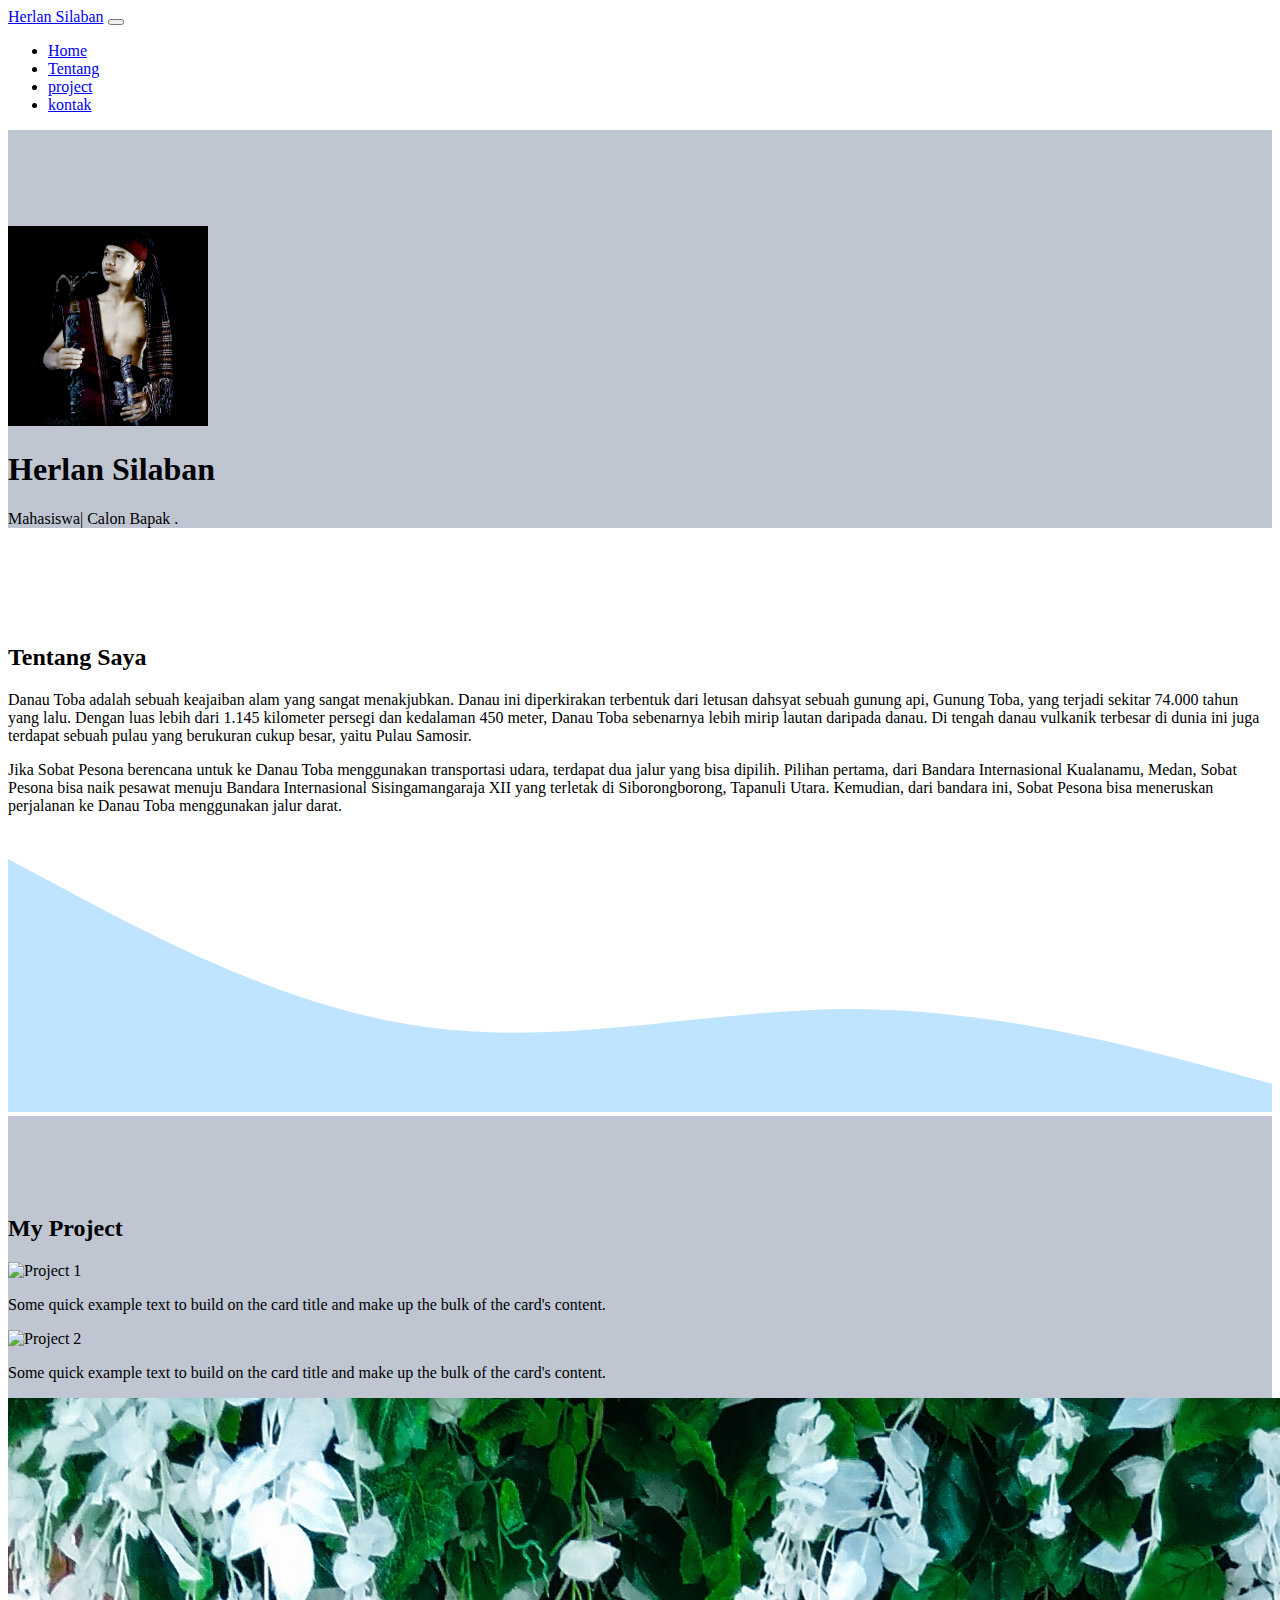
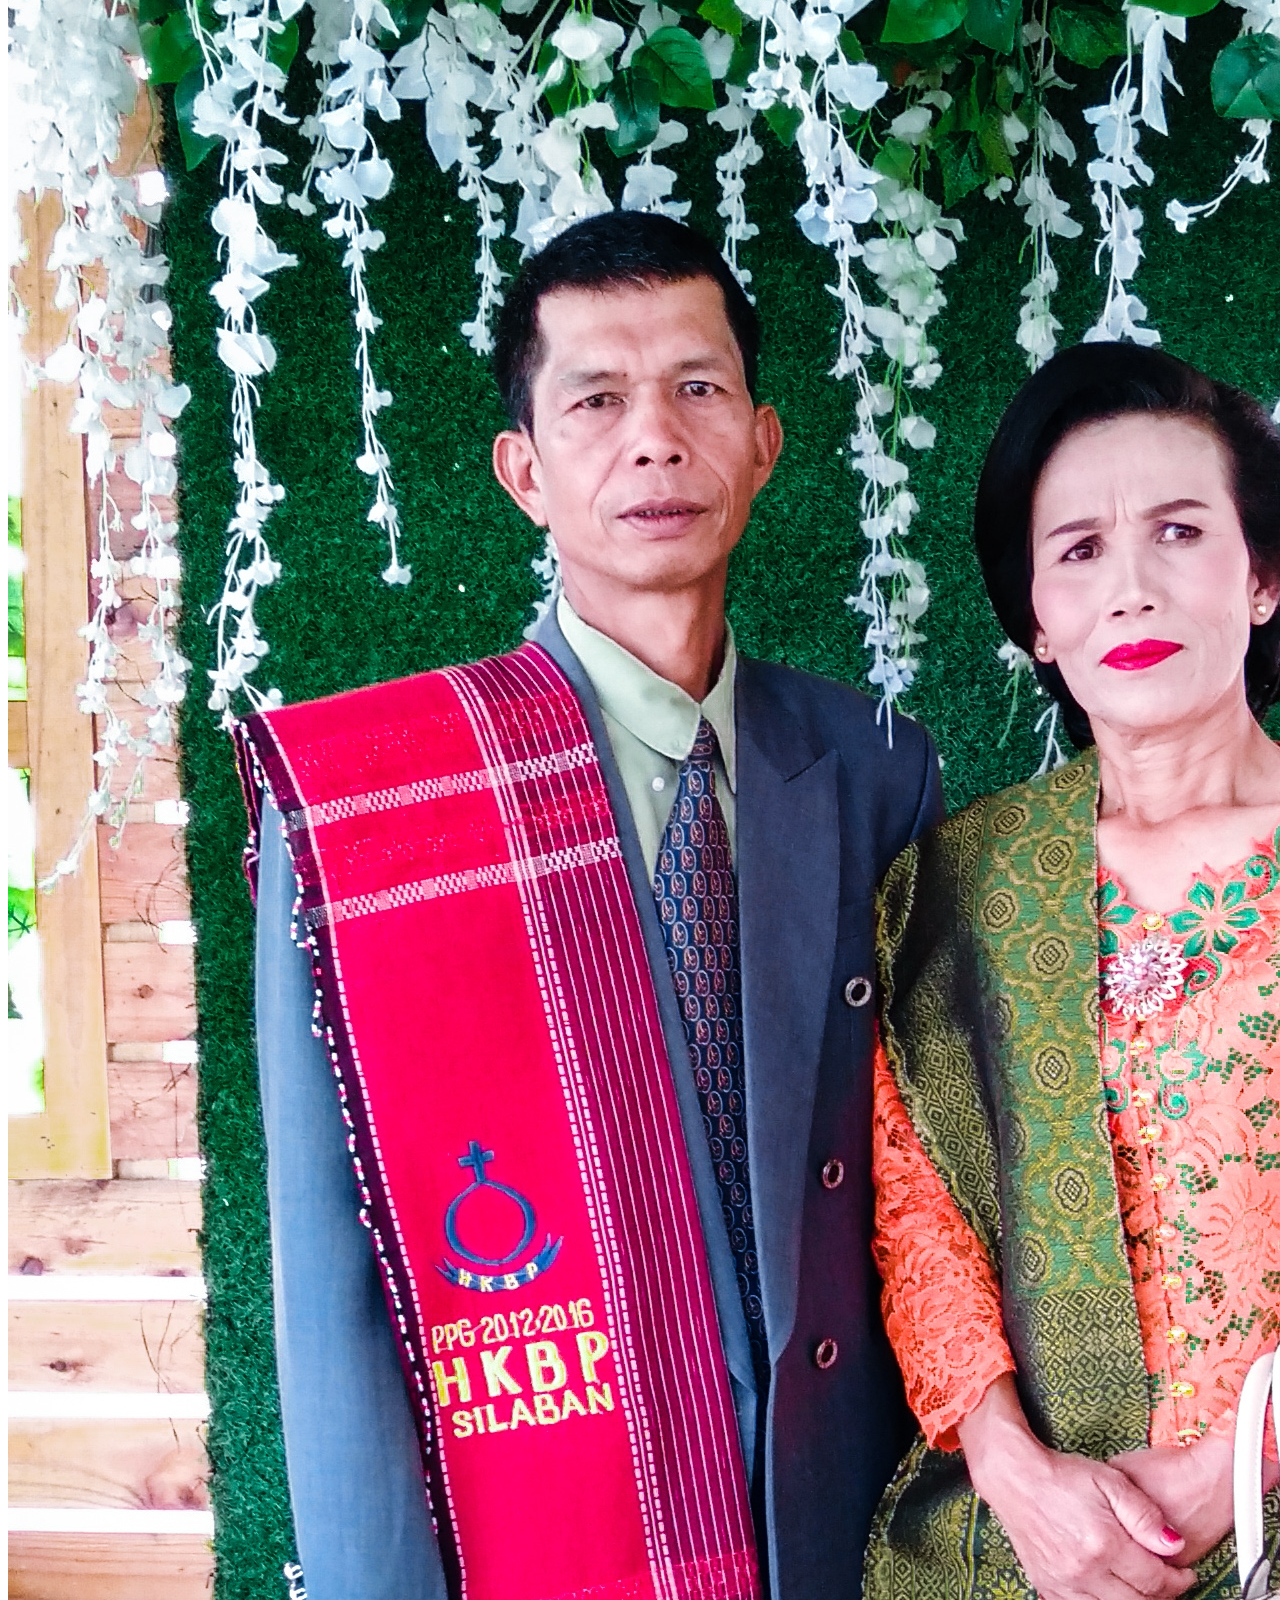
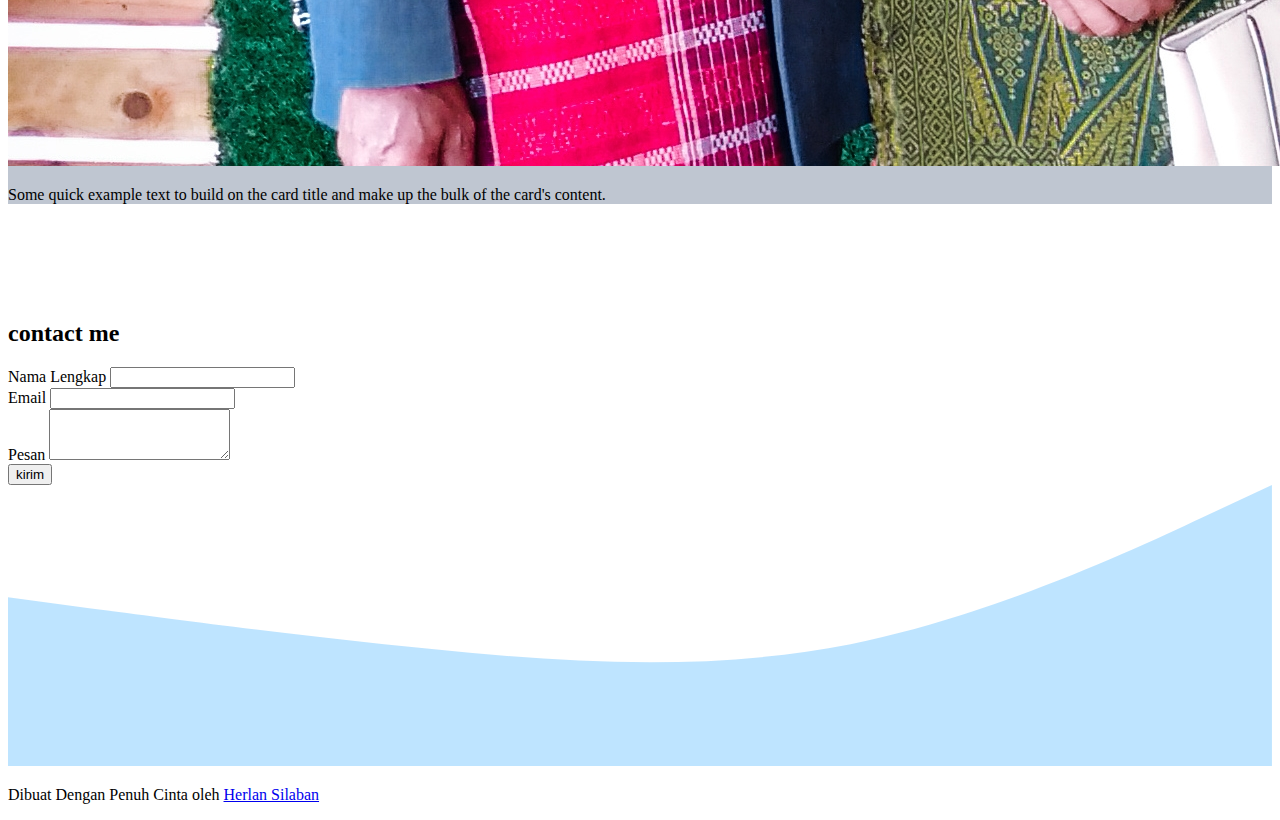
==== index.html @ e957cca3 "first commit" ====
<!DOCTYPE html>
<html lang="en">
  <head>
    <!-- Required meta tags -->
    <meta charset="utf-8" />
    <meta name="viewport" content="width=device-width, initial-scale=1, shrink-to-fit=no" />

    <!-- Bootstrap CSS -->
    <link rel="stylesheet" href="https://cdn.jsdelivr.net/npm/bootstrap@4.6.1/dist/css/bootstrap.min.css" integrity="sha384-zCbKRCUGaJDkqS1kPbPd7TveP5iyJE0EjAuZQTgFLD2ylzuqKfdKlfG/eSrtxUkn" crossorigin="anonymous" />
    <!-- My css -->
    <link rel="stylesheet" href="style.css" />
    <title>Herlan Silaban</title>
  </head>
  <body id="home">
    <!-- Navbar -->
    <nav class="navbar navbar-expand-lg navbar-dark bg-info shadow-sm fixed-top">
      <div class="container">
        <a class="navbar-brand" href="#">Herlan Silaban</a>
        <button class="navbar-toggler" type="button" data-bs-toggle="collapse" data-bs-target="#navbarNav" aria-controls="navbarNav" aria-expanded="false" aria-label="Toggle navigation">
          <span class="navbar-toggler-icon"></span>
        </button>
        <div class="collapse navbar-collapse" id="navbarNav">
          <ul class="navbar-nav ms-auto">
            <li class="nav-item">
              <a class="nav-link active" aria-current="page" href="#home">Home</a>
            </li>
            <li class="nav-item">
              <a class="nav-link" href="#about">Tentang</a>
            </li>
            <li class="nav-item">
              <a class="nav-link" href="#projects">project</a>
            </li>
            <li class="nav-item">
              <a class="nav-link" href="#contact">kontak</a>
            </li>
          </ul>
        </div>
      </div>
    </nav>
    <!-- akhir Navbar -->
    <!-- jumbotron -->
    <section class="jumbotron text-center">
      <img src="img/PicsArt_05-11-09.07.08.jpg" alt="herlan silaban" width="200 " class="rounded-circle img-thumbnail" />
      <h1 class="display-4">Herlan Silaban</h1>
      <p class="lead">Mahasiswa| Calon Bapak .</p>
    </section>
    <!-- ahir Jumbotron -->

    <!-- about -->
    <section id="about">
      <div class="container">
        <div class="row text-center mb-3">
          <div class="col">
            <h2>Tentang Saya</h2>
          </div>
        </div>
        <div class="row justify-content-center fs-5 text-center">
          <div class="col-md-4">
            <p>
              Danau Toba adalah sebuah keajaiban alam yang sangat menakjubkan. Danau ini diperkirakan terbentuk dari letusan dahsyat sebuah gunung api, Gunung Toba, yang terjadi sekitar 74.000 tahun yang lalu. Dengan luas lebih dari 1.145
              kilometer persegi dan kedalaman 450 meter, Danau Toba sebenarnya lebih mirip lautan daripada danau. Di tengah danau vulkanik terbesar di dunia ini juga terdapat sebuah pulau yang berukuran cukup besar, yaitu Pulau Samosir.
            </p>
          </div>
          <div class="col-md-4">
            <p>
              Jika Sobat Pesona berencana untuk ke Danau Toba menggunakan transportasi udara, terdapat dua jalur yang bisa dipilih. Pilihan pertama, dari Bandara Internasional Kualanamu, Medan, Sobat Pesona bisa naik pesawat menuju Bandara
              Internasional Sisingamangaraja XII yang terletak di Siborongborong, Tapanuli Utara. Kemudian, dari bandara ini, Sobat Pesona bisa meneruskan perjalanan ke Danau Toba menggunakan jalur darat.
            </p>
          </div>
        </div>
      </div>
      <svg xmlns="http://www.w3.org/2000/svg" viewBox="0 0 1440 320">
        <path
          fill="#a2d9ff"
          fill-opacity="0.7"
          d="M0,32L80,74.7C160,117,320,203,480,224C640,245,800,203,960,202.7C1120,203,1280,245,1360,266.7L1440,288L1440,320L1360,320C1280,320,1120,320,960,320C800,320,640,320,480,320C320,320,160,320,80,320L0,320Z"
        ></path>
      </svg>
    </section>
    <!-- akhir about -->
    <!-- project -->
    <section id="projects">
      <div class="container">
        <div class="row text-center mb-3">
          <div class="col">
            <h2>My Project</h2>
          </div>
        </div>
        <div class="row">
          <div class="col-md-4 mb-3">
            <div class="card">
              <img src="img/projects/1.jpg" class="card-img-top" alt="Project 1" />
              <div class="card-body">
                <p class="card-text">Some quick example text to build on the card title and make up the bulk of the card's content.</p>
              </div>
            </div>
          </div>
          <div class="col-md-4 mb-3">
            <div class="card">
              <img src="img/projects/2.jpg" class="card-img-top" alt="Project 2" />
              <div class="card-body">
                <p class="card-text">Some quick example text to build on the card title and make up the bulk of the card's content.</p>
              </div>
            </div>
          </div>
          <div class="col-md-4 mb-3">
            <div class="card">
              <img src="img/projects/4.jpg" class="card-img-top" alt="Project 3" />
              <div class="card-body">
                <p class="card-text">Some quick example text to build on the card title and make up the bulk of the card's content.</p>
              </div>
            </div>
          </div>
        </div>
      </div>
    </section>
    <!-- akhir project -->
    <!-- contact -->
    <section id="contact">
      <div class="container">
        <div class="row text-center mb-3">
          <div class="col">
            <h2>contact me</h2>
          </div>
        </div>
        <div class="row justify-content-center">
          <div class="col-md-6">
            <form>
              <div class="mb-3">
                <label for="name" class="form-label">Nama Lengkap</label>
                <input type="text" class="form-control" id="name" aria-describedby="name" />
              </div>
              <div class="mb-3">
                <label for="email" class="form-label">Email </label>
                <input type="email" class="form-control" id="email" aria-describedby="email" />
              </div>
              <div class="mb-3">
                <label for="pesan" class="form-label">Pesan</label>
                <textarea class="form-control" id="pesan" rows="3"></textarea>
              </div>
              <button type="submit" class="btn btn-primary">kirim</button>
            </form>
          </div>
        </div>
      </div>
      <svg xmlns="http://www.w3.org/2000/svg" viewBox="0 0 1440 320">
        <path
          fill="#a2d9ff"
          fill-opacity="0.7"
          d="M0,128L80,138.7C160,149,320,171,480,186.7C640,203,800,213,960,181.3C1120,149,1280,75,1360,37.3L1440,0L1440,320L1360,320C1280,320,1120,320,960,320C800,320,640,320,480,320C320,320,160,320,80,320L0,320Z"
        ></path>
      </svg>
    </section>
    <!-- akhir contact -->
    <!-- footer -->
    <footer class="bg-primary text-white text-center pb-5">
      <p>Dibuat Dengan Penuh Cinta oleh <a href="https://www.instagram.com/herlan_silaban_/?hl=id" class="text-white fw-bold">Herlan Silaban</a></p>
    </footer>
    <!-- akhir footer -->

    <script src="https://cdn.jsdelivr.net/npm/jquery@3.5.1/dist/jquery.slim.min.js" integrity="sha384-DfXdz2htPH0lsSSs5nCTpuj/zy4C+OGpamoFVy38MVBnE+IbbVYUew+OrCXaRkfj" crossorigin="anonymous"></script>
    <script src="https://cdn.jsdelivr.net/npm/bootstrap@4.6.1/dist/js/bootstrap.bundle.min.js" integrity="sha384-fQybjgWLrvvRgtW6bFlB7jaZrFsaBXjsOMm/tB9LTS58ONXgqbR9W8oWht/amnpF" crossorigin="anonymous"></script>
  </body>
</html>
---- style.css ----
.jumbotron {
  padding-top: 6rem;
  background-color: #bfc6d1;
}

#projects {
  background-color: #bfc6d1;
}

section {
  padding-top: 5rem;
}
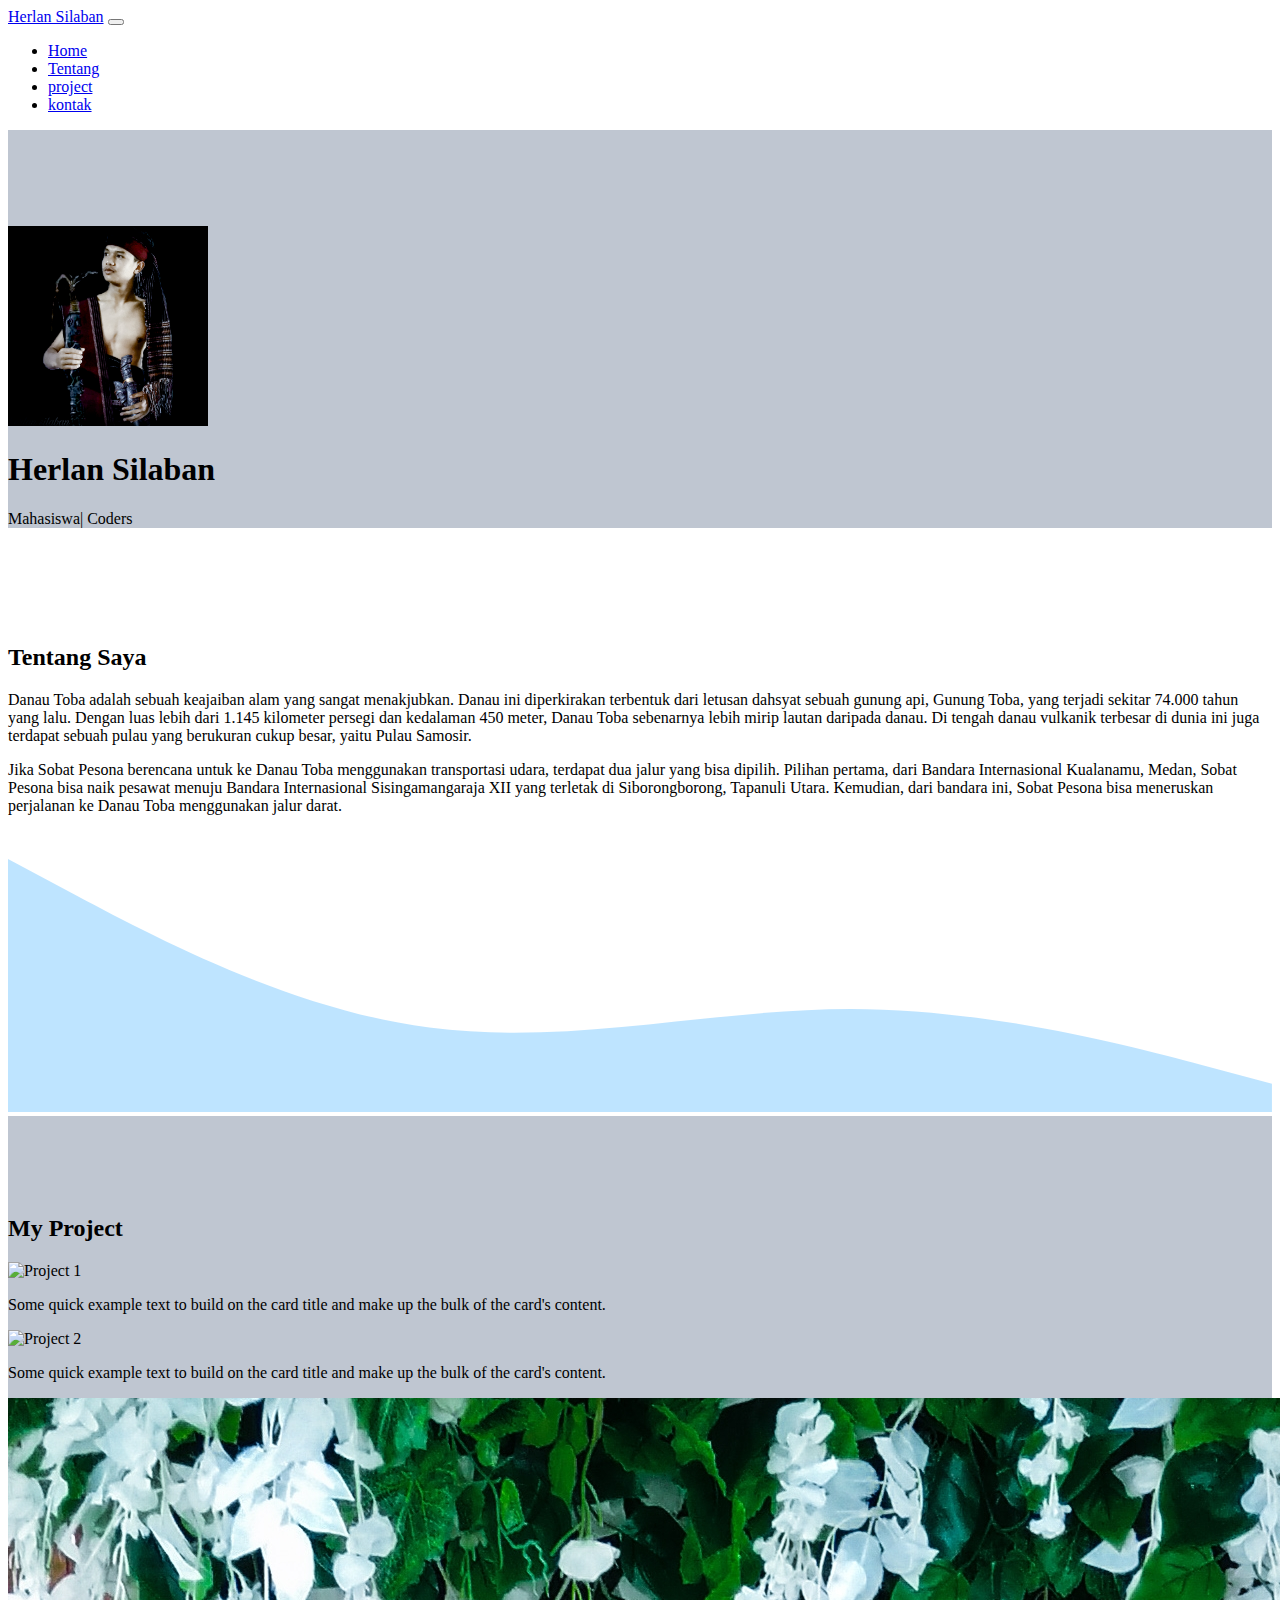
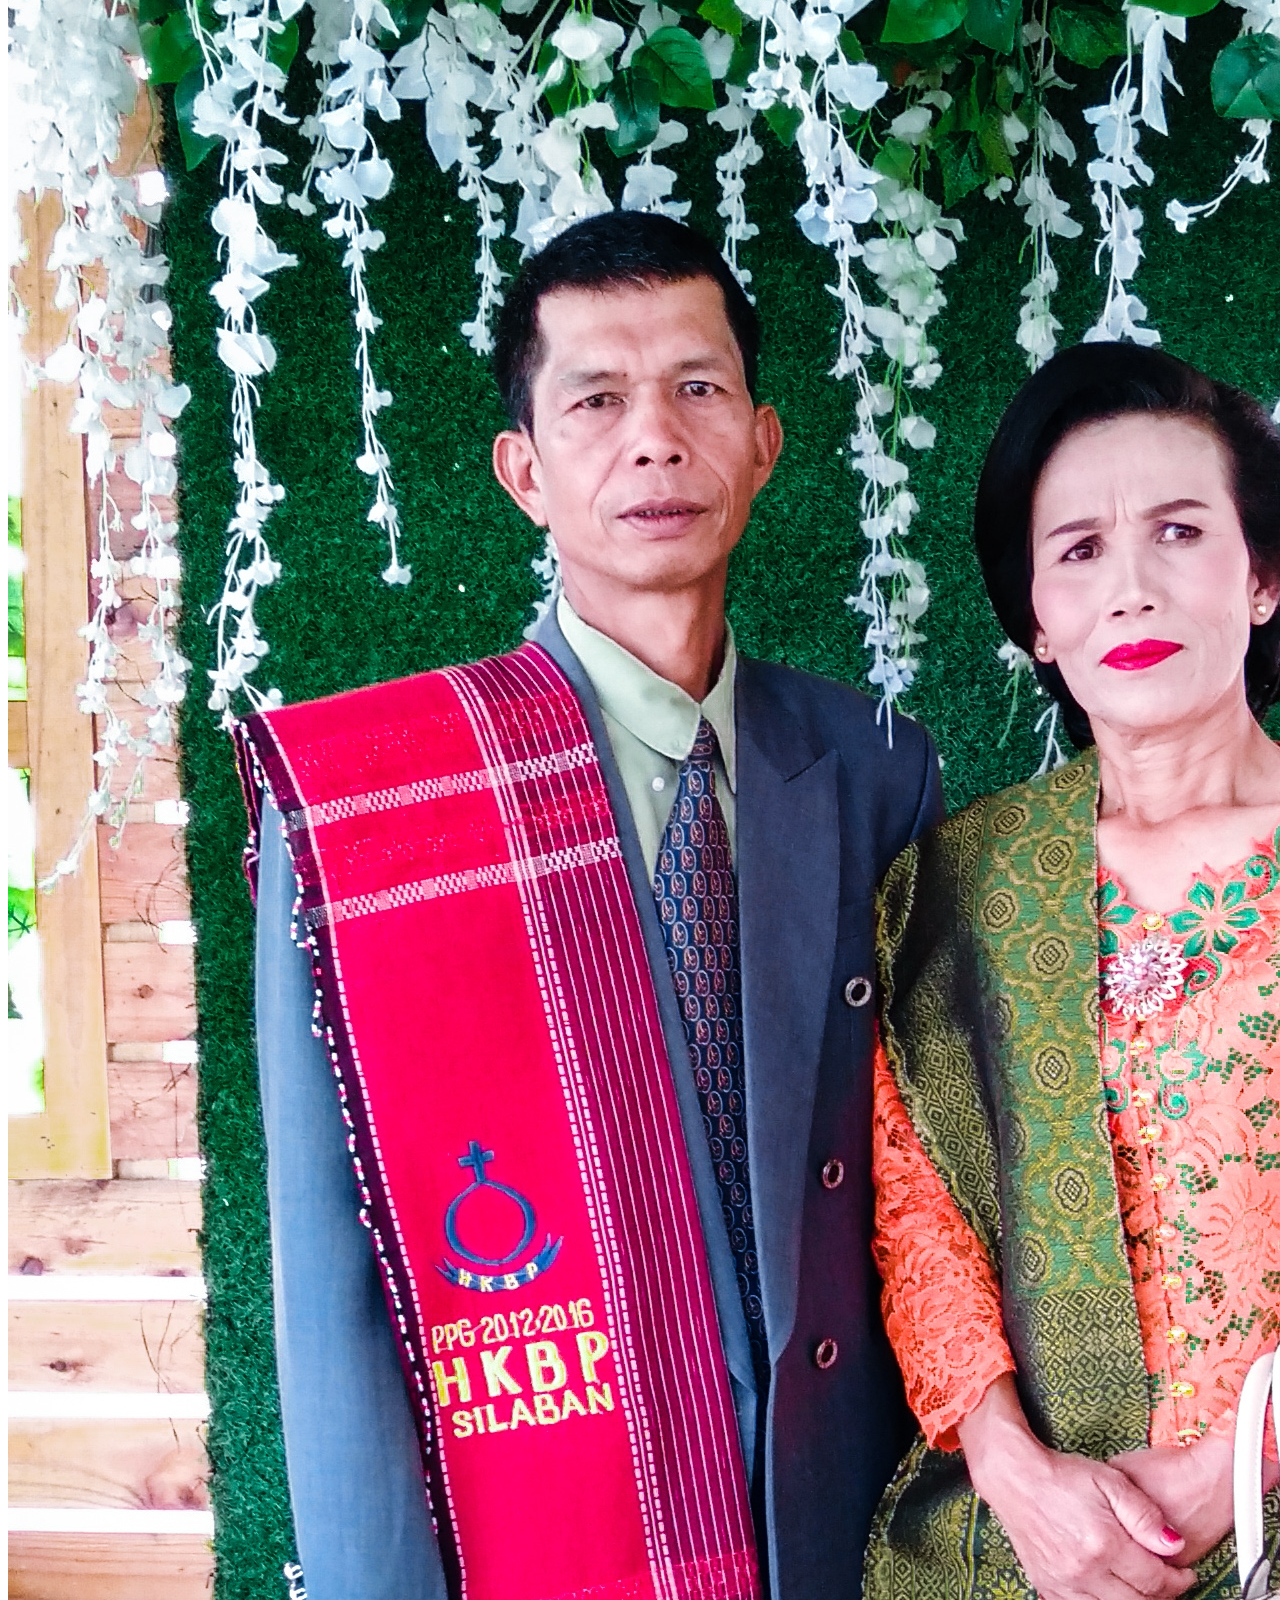
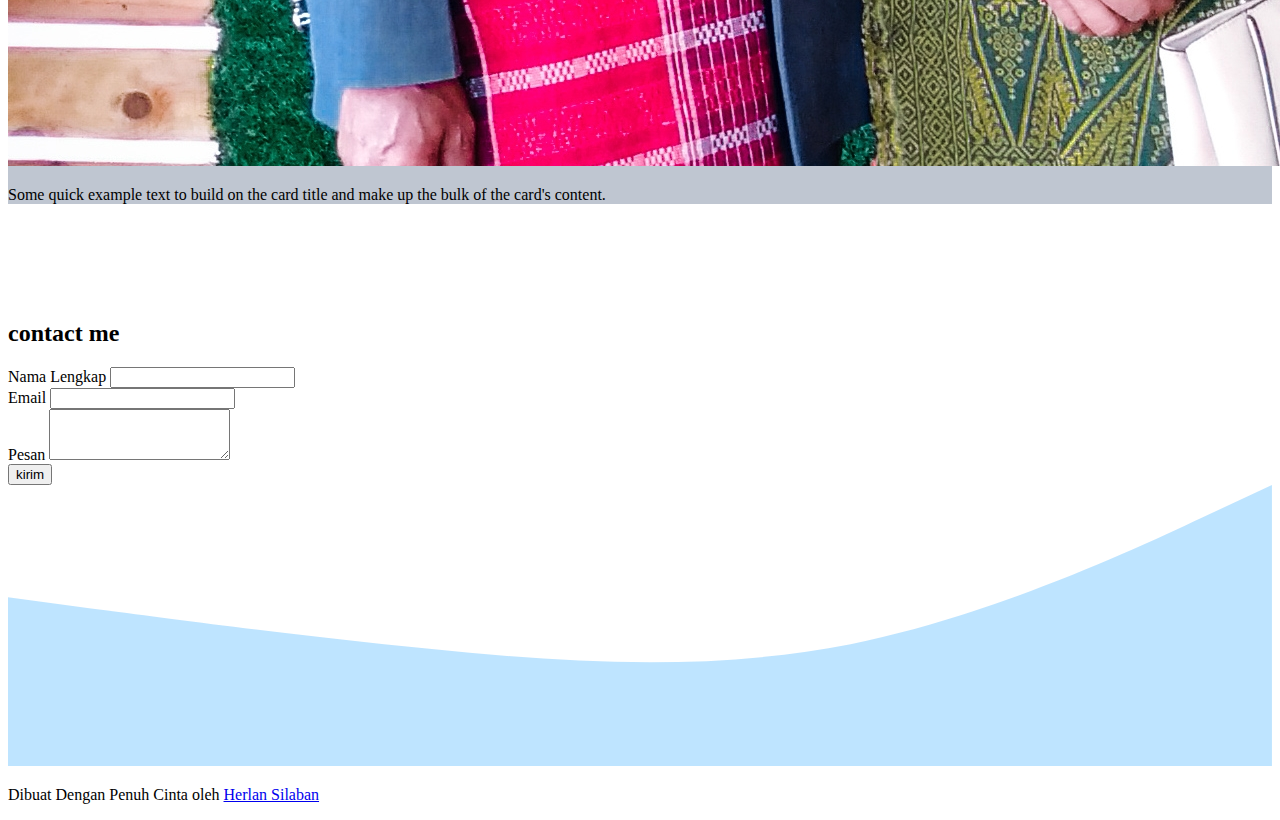
==== commit 1c9470e5: "mengubah kata coder" ====
--- a/index.html
+++ b/index.html
@@ -42,7 +42,7 @@
     <section class="jumbotron text-center">
       <img src="img/PicsArt_05-11-09.07.08.jpg" alt="herlan silaban" width="200 " class="rounded-circle img-thumbnail" />
       <h1 class="display-4">Herlan Silaban</h1>
-      <p class="lead">Mahasiswa| Calon Bapak .</p>
+      <p class="lead">Mahasiswa| Coders</p>
     </section>
     <!-- ahir Jumbotron -->
 
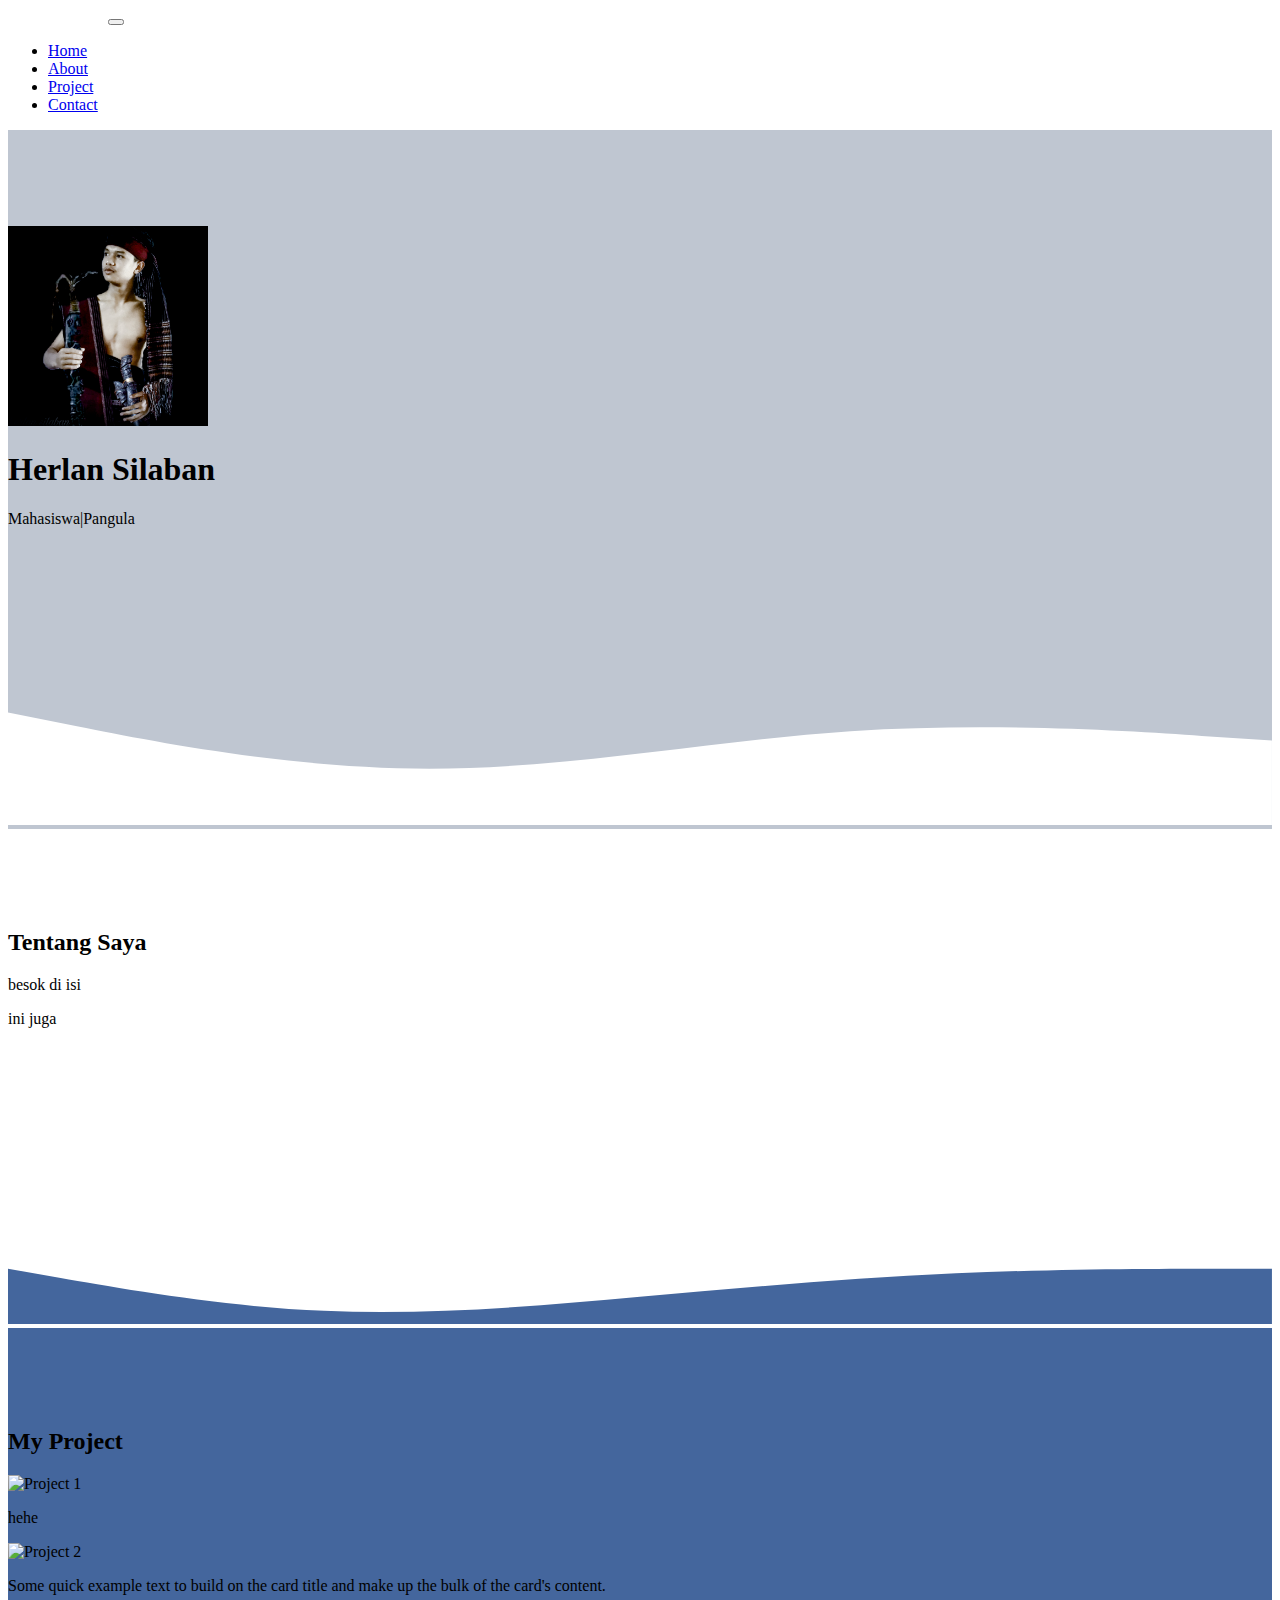
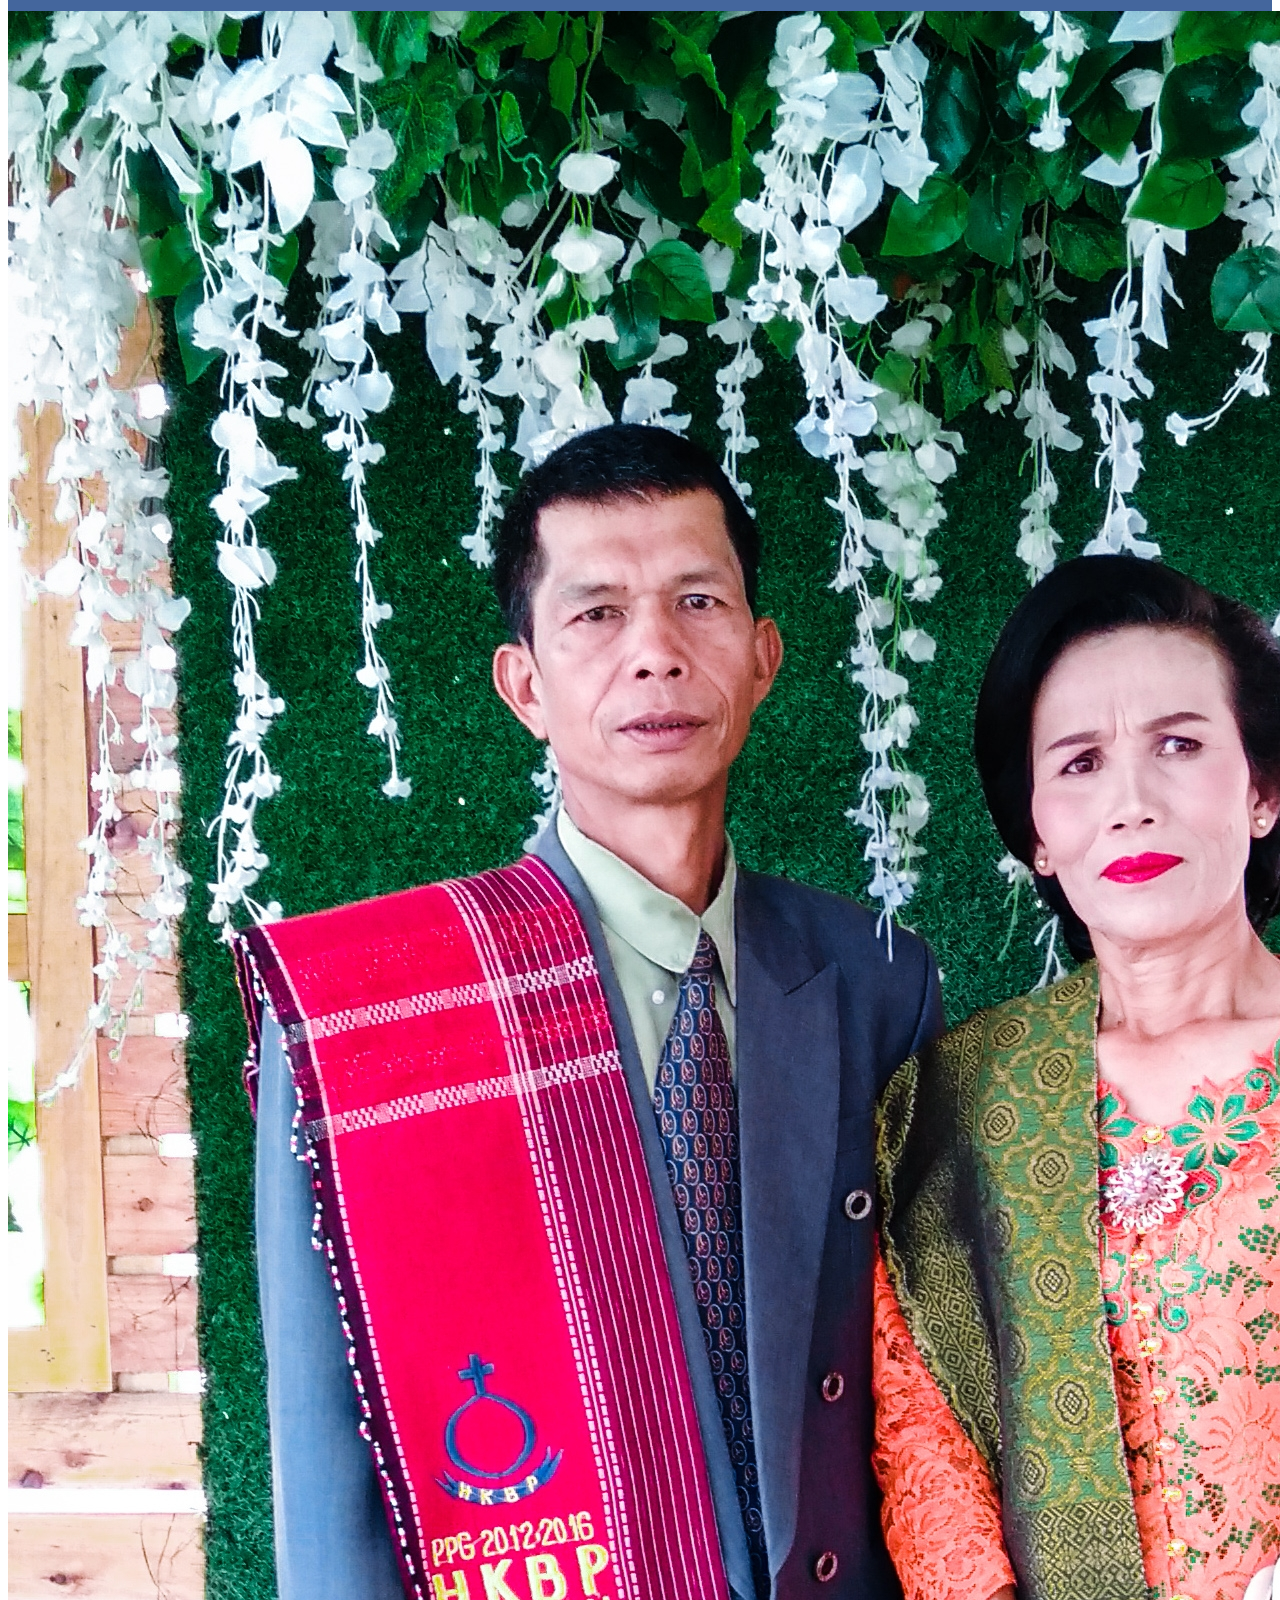
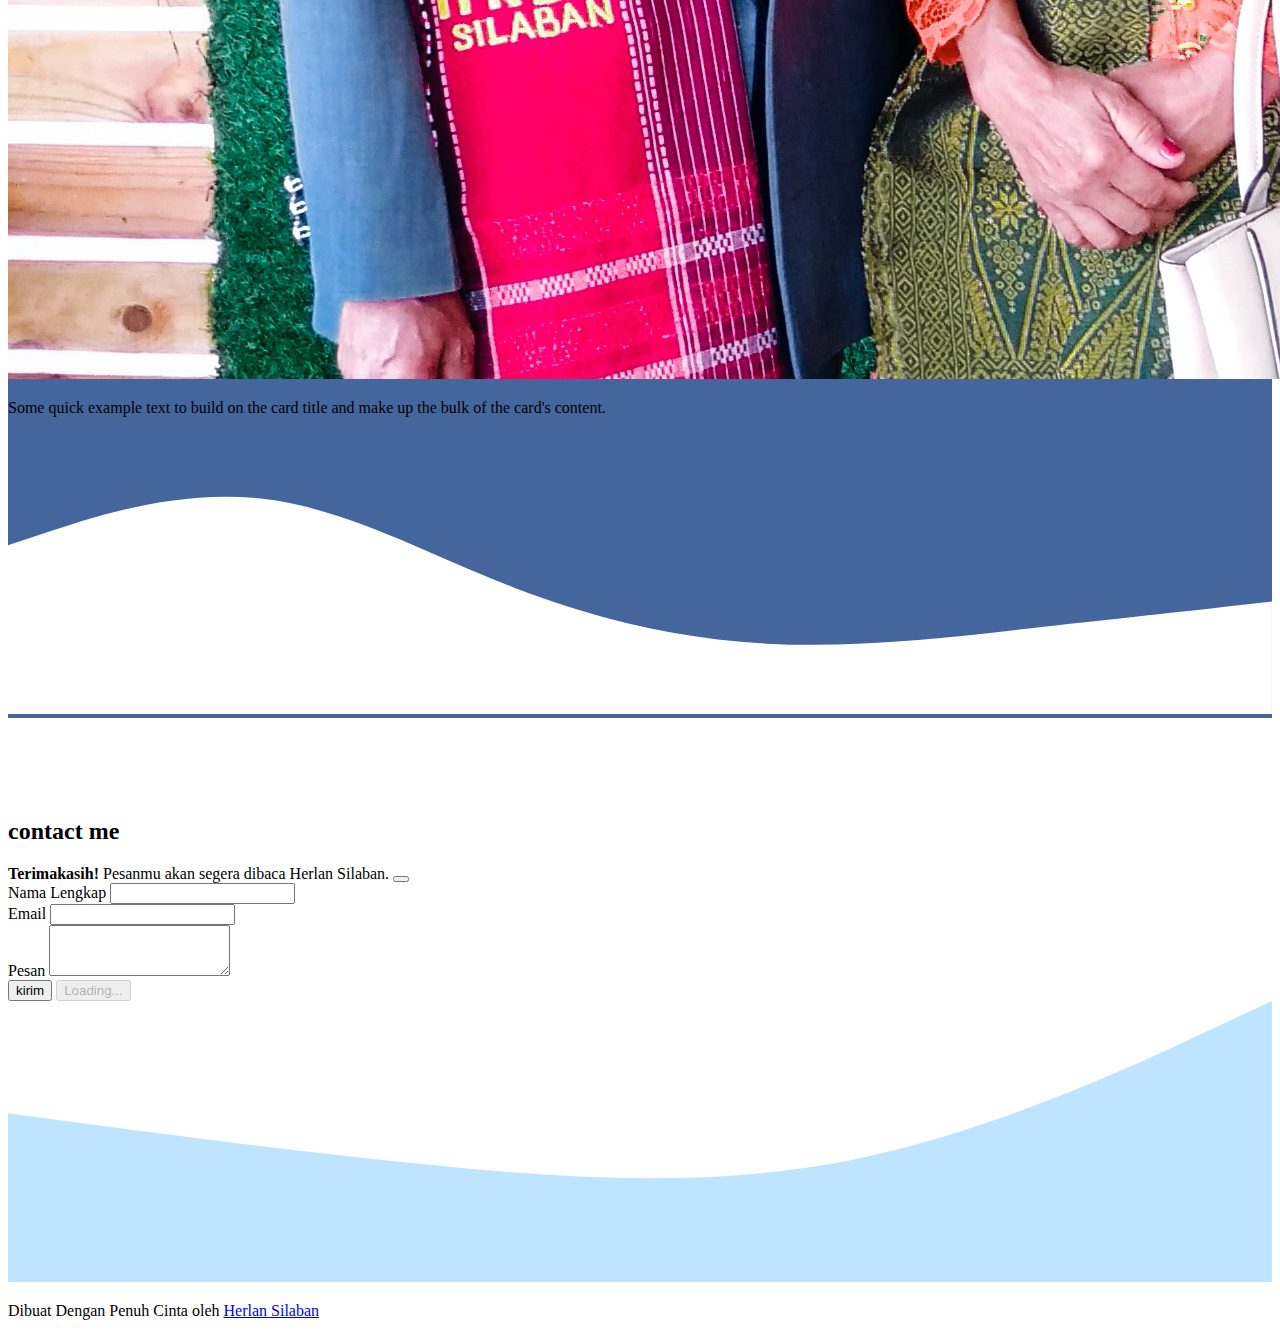
==== commit 0d7c2142: "banyak dan spreedshet" ====
--- a/index.html
+++ b/index.html
@@ -6,14 +6,14 @@
     <meta name="viewport" content="width=device-width, initial-scale=1, shrink-to-fit=no" />
 
     <!-- Bootstrap CSS -->
-    <link rel="stylesheet" href="https://cdn.jsdelivr.net/npm/bootstrap@4.6.1/dist/css/bootstrap.min.css" integrity="sha384-zCbKRCUGaJDkqS1kPbPd7TveP5iyJE0EjAuZQTgFLD2ylzuqKfdKlfG/eSrtxUkn" crossorigin="anonymous" />
+    <link rel="stylesheet" < link href="https://cdn.jsdelivr.net/npm/bootstrap@5.0.2/dist/css/bootstrap.min.css" rel="stylesheet" integrity="sha384-EVSTQN3/azprG1Anm3QDgpJLIm9Nao0Yz1ztcQTwFspd3yD65VohhpuuCOmLASjC" crossorigin="anonymous" />
     <!-- My css -->
     <link rel="stylesheet" href="style.css" />
     <title>Herlan Silaban</title>
   </head>
   <body id="home">
     <!-- Navbar -->
-    <nav class="navbar navbar-expand-lg navbar-dark bg-info shadow-sm fixed-top">
+    <nav class="navbar navbar-expand-lg navbar-dark bg-info fixed-top">
       <div class="container">
         <a class="navbar-brand" href="#">Herlan Silaban</a>
         <button class="navbar-toggler" type="button" data-bs-toggle="collapse" data-bs-target="#navbarNav" aria-controls="navbarNav" aria-expanded="false" aria-label="Toggle navigation">
@@ -25,24 +25,32 @@
               <a class="nav-link active" aria-current="page" href="#home">Home</a>
             </li>
             <li class="nav-item">
-              <a class="nav-link" href="#about">Tentang</a>
-            </li>
-            <li class="nav-item">
-              <a class="nav-link" href="#projects">project</a>
-            </li>
-            <li class="nav-item">
-              <a class="nav-link" href="#contact">kontak</a>
+              <a class="nav-link" href="#about">About</a>
+            </li>
+            <li class="nav-item">
+              <a class="nav-link" href="#projects">Project</a>
+            </li>
+            <li class="nav-item">
+              <a class="nav-link" href="#contact">Contact</a>
             </li>
           </ul>
         </div>
       </div>
     </nav>
+
     <!-- akhir Navbar -->
     <!-- jumbotron -->
     <section class="jumbotron text-center">
-      <img src="img/PicsArt_05-11-09.07.08.jpg" alt="herlan silaban" width="200 " class="rounded-circle img-thumbnail" />
+      <img src="img/PicsArt_05-11-09.07.08.jpg" alt="herlan silaban" width="200" class="rounded-circle img-thumbnail" />
       <h1 class="display-4">Herlan Silaban</h1>
-      <p class="lead">Mahasiswa| Coders</p>
+      <p class="lead">Mahasiswa|Pangula</p>
+      <svg xmlns="http://www.w3.org/2000/svg" viewBox="0 0 1440 320">
+        <path
+          fill="#ffff"
+          fill-opacity="1"
+          d="M0,192L80,208C160,224,320,256,480,256C640,256,800,224,960,213.3C1120,203,1280,213,1360,218.7L1440,224L1440,320L1360,320C1280,320,1120,320,960,320C800,320,640,320,480,320C320,320,160,320,80,320L0,320Z"
+        ></path>
+      </svg>
     </section>
     <!-- ahir Jumbotron -->
 
@@ -56,24 +64,18 @@
         </div>
         <div class="row justify-content-center fs-5 text-center">
           <div class="col-md-4">
-            <p>
-              Danau Toba adalah sebuah keajaiban alam yang sangat menakjubkan. Danau ini diperkirakan terbentuk dari letusan dahsyat sebuah gunung api, Gunung Toba, yang terjadi sekitar 74.000 tahun yang lalu. Dengan luas lebih dari 1.145
-              kilometer persegi dan kedalaman 450 meter, Danau Toba sebenarnya lebih mirip lautan daripada danau. Di tengah danau vulkanik terbesar di dunia ini juga terdapat sebuah pulau yang berukuran cukup besar, yaitu Pulau Samosir.
-            </p>
+            <p>besok di isi</p>
           </div>
           <div class="col-md-4">
-            <p>
-              Jika Sobat Pesona berencana untuk ke Danau Toba menggunakan transportasi udara, terdapat dua jalur yang bisa dipilih. Pilihan pertama, dari Bandara Internasional Kualanamu, Medan, Sobat Pesona bisa naik pesawat menuju Bandara
-              Internasional Sisingamangaraja XII yang terletak di Siborongborong, Tapanuli Utara. Kemudian, dari bandara ini, Sobat Pesona bisa meneruskan perjalanan ke Danau Toba menggunakan jalur darat.
-            </p>
-          </div>
-        </div>
-      </div>
-      <svg xmlns="http://www.w3.org/2000/svg" viewBox="0 0 1440 320">
-        <path
-          fill="#a2d9ff"
-          fill-opacity="0.7"
-          d="M0,32L80,74.7C160,117,320,203,480,224C640,245,800,203,960,202.7C1120,203,1280,245,1360,266.7L1440,288L1440,320L1360,320C1280,320,1120,320,960,320C800,320,640,320,480,320C320,320,160,320,80,320L0,320Z"
+            <p>ini juga</p>
+          </div>
+        </div>
+      </div>
+      <svg xmlns="http://www.w3.org/2000/svg" viewBox="0 0 1440 320">
+        <path
+          fill="#44669d"
+          fill-opacity="1"
+          d="M0,256L60,266.7C120,277,240,299,360,304C480,309,600,299,720,288C840,277,960,267,1080,261.3C1200,256,1320,256,1380,256L1440,256L1440,320L1380,320C1320,320,1200,320,1080,320C960,320,840,320,720,320C600,320,480,320,360,320C240,320,120,320,60,320L0,320Z"
         ></path>
       </svg>
     </section>
@@ -91,7 +93,7 @@
             <div class="card">
               <img src="img/projects/1.jpg" class="card-img-top" alt="Project 1" />
               <div class="card-body">
-                <p class="card-text">Some quick example text to build on the card title and make up the bulk of the card's content.</p>
+                <p class="card-text">hehe</p>
               </div>
             </div>
           </div>
@@ -113,6 +115,13 @@
           </div>
         </div>
       </div>
+      <svg xmlns="http://www.w3.org/2000/svg" viewBox="0 0 1440 320">
+        <path
+          fill="#ffffff"
+          fill-opacity="1"
+          d="M0,128L48,112C96,96,192,64,288,74.7C384,85,480,139,576,176C672,213,768,235,864,240C960,245,1056,235,1152,224C1248,213,1344,203,1392,197.3L1440,192L1440,320L1392,320C1344,320,1248,320,1152,320C1056,320,960,320,864,320C768,320,672,320,576,320C480,320,384,320,288,320C192,320,96,320,48,320L0,320Z"
+        ></path>
+      </svg>
     </section>
     <!-- akhir project -->
     <!-- contact -->
@@ -125,20 +134,28 @@
         </div>
         <div class="row justify-content-center">
           <div class="col-md-6">
-            <form>
+            <div class="alert alert-success alert-dismissible fade show d-none my-alert" role="alert">
+              <strong>Terimakasih!</strong> Pesanmu akan segera dibaca Herlan Silaban.
+              <button type="button" class="btn-close" data-bs-dismiss="alert" aria-label="Close"></button>
+            </div>
+            <form name="Herlan-contact-form">
               <div class="mb-3">
                 <label for="name" class="form-label">Nama Lengkap</label>
-                <input type="text" class="form-control" id="name" aria-describedby="name" />
+                <input type="text" class="form-control" id="name" aria-describedby="name" name="nama" />
               </div>
               <div class="mb-3">
                 <label for="email" class="form-label">Email </label>
-                <input type="email" class="form-control" id="email" aria-describedby="email" />
+                <input type="email" class="form-control" id="email" aria-describedby="email" name="email" />
               </div>
               <div class="mb-3">
                 <label for="pesan" class="form-label">Pesan</label>
-                <textarea class="form-control" id="pesan" rows="3"></textarea>
-              </div>
-              <button type="submit" class="btn btn-primary">kirim</button>
+                <textarea class="form-control" id="pesan" rows="3" name="pesan"></textarea>
+              </div>
+              <button type="submit" class="btn btn-primary btn-kirim">kirim</button>
+              <button class="btn btn-primary btn-loading d-none" type="button" disabled>
+                <span class="spinner-border spinner-border-sm" role="status" aria-hidden="true"></span>
+                Loading...
+              </button>
             </form>
           </div>
         </div>
@@ -158,7 +175,28 @@
     </footer>
     <!-- akhir footer -->
 
-    <script src="https://cdn.jsdelivr.net/npm/jquery@3.5.1/dist/jquery.slim.min.js" integrity="sha384-DfXdz2htPH0lsSSs5nCTpuj/zy4C+OGpamoFVy38MVBnE+IbbVYUew+OrCXaRkfj" crossorigin="anonymous"></script>
-    <script src="https://cdn.jsdelivr.net/npm/bootstrap@4.6.1/dist/js/bootstrap.bundle.min.js" integrity="sha384-fQybjgWLrvvRgtW6bFlB7jaZrFsaBXjsOMm/tB9LTS58ONXgqbR9W8oWht/amnpF" crossorigin="anonymous"></script>
+    <script src="https://cdn.jsdelivr.net/npm/@popperjs/core@2.10.2/dist/umd/popper.min.js" integrity="sha384-7+zCNj/IqJ95wo16oMtfsKbZ9ccEh31eOz1HGyDuCQ6wgnyJNSYdrPa03rtR1zdB" crossorigin="anonymous"></script>
+    <script src="https://cdn.jsdelivr.net/npm/bootstrap@5.1.3/dist/js/bootstrap.min.js" integrity="sha384-QJHtvGhmr9XOIpI6YVutG+2QOK9T+ZnN4kzFN1RtK3zEFEIsxhlmWl5/YESvpZ13" crossorigin="anonymous"></script>
+    <script>
+      const scriptURL = "https://script.google.com/macros/s/AKfycbxdapMh0CekYP7p5BMfbK1T5qC4aKZByfhZ9caxio1GU5uYr_WwTJSxg8FhuGgkdJuZWg/exec";
+      const form = document.forms["Herlan-contact-form"];
+      const btnKirim = document.querySelector(".btn-kirim");
+      const btnLoading = document.querySelector(".btn-loading");
+      const myAlert = document.querySelector(".my-alert");
+
+      form.addEventListener("submit", (e) => {
+        e.preventDefault();
+
+        btnLoading.classList.toggle("d-none");
+        btnKirim.classList.toggle("d-none");
+        fetch(scriptURL, { method: "POST", body: new FormData(form) }).then((response) => {
+          btnLoading.classList.toggle("d-none");
+          btnKirim.classList.toggle("d-none");
+          myAlert.classList.toggle("d-none");
+          form.reset();
+          console.log("Success!", response);
+        });
+      });
+    </script>
   </body>
 </html>
--- a/style.css
+++ b/style.css
@@ -4,9 +4,23 @@
 }
 
 #projects {
-  background-color: #bfc6d1;
+  background-color: #44669d;
 }
 
 section {
   padding-top: 5rem;
 }
+.navbar-brand {
+  color: rgb(255, 255, 255) !important;
+}
+.navbar-link {
+  color: rgb(21, 18, 197) !important;
+}
+.nav-link:hover {
+  color: rgb(216, 33, 33) !important;
+}
+@media (max-width: 668px) {
+  .nav-link {
+    text-align: right;
+  }
+}
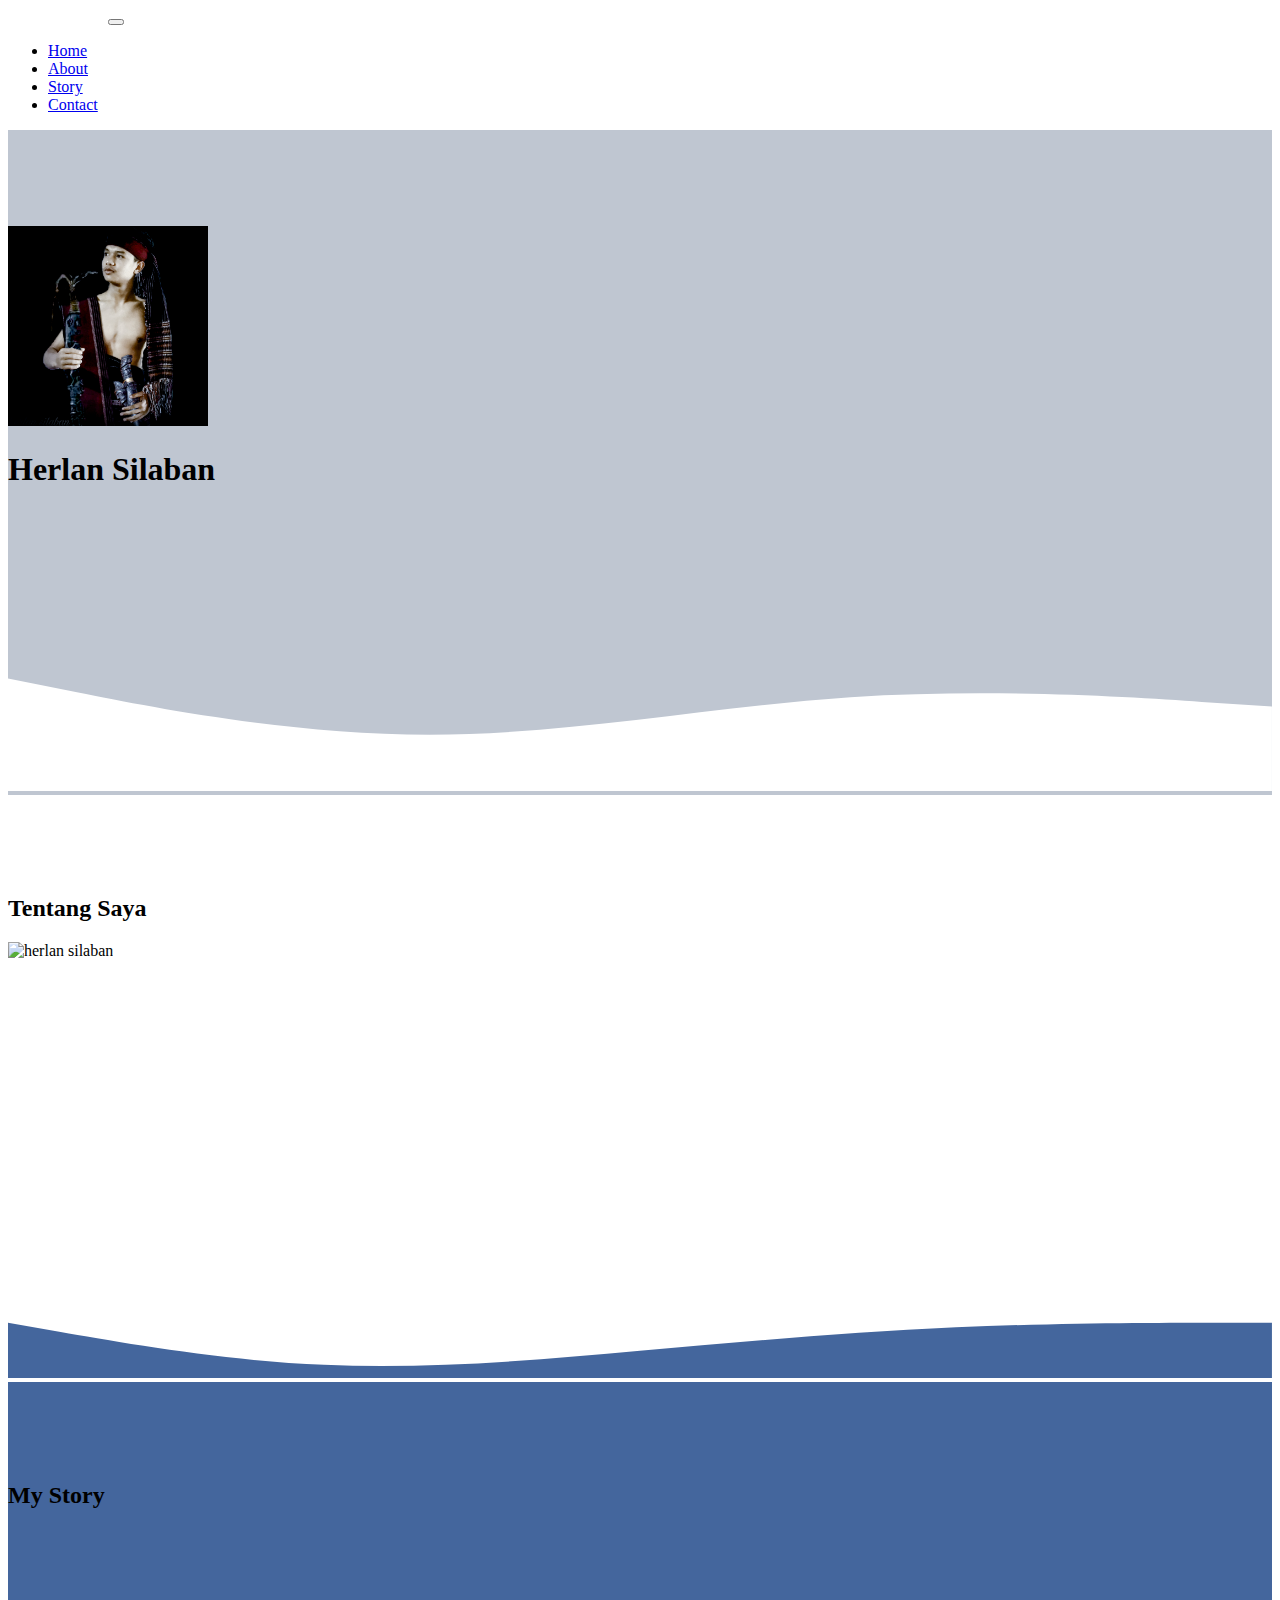
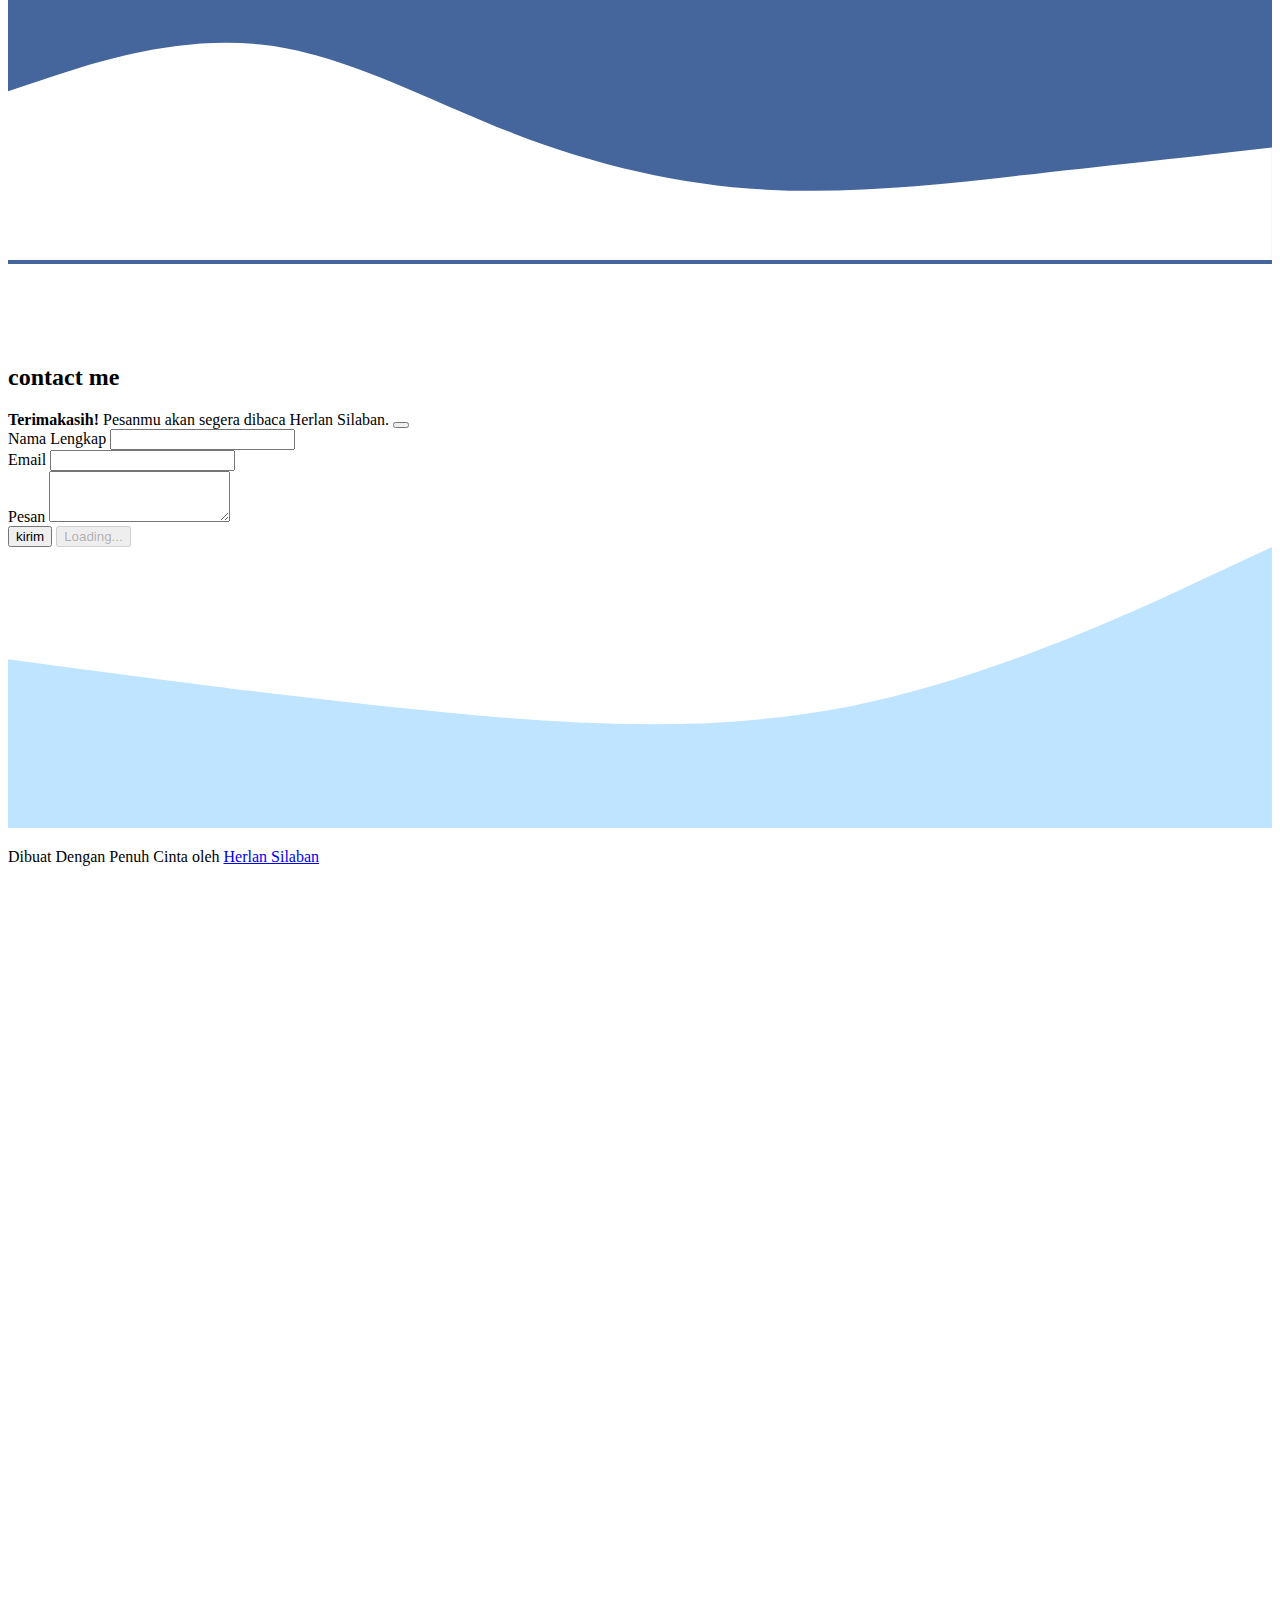
==== commit 6d9a8f98: "membuat kalimat tadi" ====
--- a/index.html
+++ b/index.html
@@ -7,6 +7,8 @@
 
     <!-- Bootstrap CSS -->
     <link rel="stylesheet" < link href="https://cdn.jsdelivr.net/npm/bootstrap@5.0.2/dist/css/bootstrap.min.css" rel="stylesheet" integrity="sha384-EVSTQN3/azprG1Anm3QDgpJLIm9Nao0Yz1ztcQTwFspd3yD65VohhpuuCOmLASjC" crossorigin="anonymous" />
+    <!-- AOS -->
+    <link rel="stylesheet" href="https://unpkg.com/aos@next/dist/aos.css" />
     <!-- My css -->
     <link rel="stylesheet" href="style.css" />
     <title>Herlan Silaban</title>
@@ -28,7 +30,7 @@
               <a class="nav-link" href="#about">About</a>
             </li>
             <li class="nav-item">
-              <a class="nav-link" href="#projects">Project</a>
+              <a class="nav-link" href="#projects">Story</a>
             </li>
             <li class="nav-item">
               <a class="nav-link" href="#contact">Contact</a>
@@ -43,7 +45,7 @@
     <section class="jumbotron text-center">
       <img src="img/PicsArt_05-11-09.07.08.jpg" alt="herlan silaban" width="200" class="rounded-circle img-thumbnail" />
       <h1 class="display-4">Herlan Silaban</h1>
-      <p class="lead">Mahasiswa|Pangula</p>
+      <p class="lead"></p>
       <svg xmlns="http://www.w3.org/2000/svg" viewBox="0 0 1440 320">
         <path
           fill="#ffff"
@@ -60,14 +62,21 @@
         <div class="row text-center mb-3">
           <div class="col">
             <h2>Tentang Saya</h2>
+            <img src="img/poto3.jpg" alt="herlan silaban" width="150" class="rounded-circle img-thumbnail" />
           </div>
         </div>
         <div class="row justify-content-center fs-5 text-center">
-          <div class="col-md-4">
-            <p>besok di isi</p>
-          </div>
-          <div class="col-md-4">
-            <p>ini juga</p>
+          <div class="col-md-4" data-aos="fade-right" data-aos-duration="1000">
+            <p>
+              Haii!! Perkenalkan namaku Herlan Silaban, saat ini berstatus jomblo ehhhh mahasiswa maksud saya. Umur kepala dua dan aktivitas sehari-hari belajar. Hobi saya belajar (eakkk wkkw) dan yang menjadi makanan kesukaan saya yaitu
+              [C6H12O6]n, dan minuman kesukaan H2O. Hidup dengan sebuah motto yaitu " Bernafas untuk hidup dan hidup untuk bermanfaat, jika hidupmu tak bermanfaat maka jangan bernafas !"
+            </p>
+          </div>
+          <div class="col-md-4" data-aos="fade-left" data-aos-duration="1000" data-aos-delay="200">
+            <p>
+              Website ini dibuat dengan bootstrap v5.0 dengan tujuan sebagai media curahan pemikiran-pemikiran gila saya. Kamu dapat memberikan saya pesan atau saran bahkan kritikan di slide paling bawah halaman ini. Jika perlu dibalas akan
+              saya balas lewat email. Happy Reading dan semoga harimu dipenuhi hormon dopamin.
+            </p>
           </div>
         </div>
       </div>
@@ -83,33 +92,40 @@
     <!-- project -->
     <section id="projects">
       <div class="container">
-        <div class="row text-center mb-3">
+        <div class="row text-center mb-3 fst-italic text-light">
           <div class="col">
-            <h2>My Project</h2>
-          </div>
-        </div>
-        <div class="row">
+            <h2>My Story</h2>
+          </div>
+        </div>
+        <div class="row justify-content-center">
           <div class="col-md-4 mb-3">
-            <div class="card">
-              <img src="img/projects/1.jpg" class="card-img-top" alt="Project 1" />
-              <div class="card-body">
-                <p class="card-text">hehe</p>
+            <div class="card" data-aos="flip-left" data-aos-duration="500">
+              <img src="img/projects/A.jpg" class="card-img-top" alt="Project 1" />
+              <div class="card-body card-center">
+                <h6 class="card-title text-end font-monospace">01-04-22</h6>
+                <h5 class="card-title text-center">Embun dan Takdir</h5>
+
+                <p class="card-text">
+                  Apakah kamu percaya bahwa embun itu ditarik oleh bumi untuk jatuh ke pelukannya? itulah pertanyaan yang ada dalam kepala seorang pemuda yang baru saja pulang dari kebun. Selama perjalanan pulang pertanyaan itulah yang
+                  mengiringi langkahnya, dia memiliki pemikiran jika bumi lah yang menarik embun itu untuk jatuh. Lalu apa hubungannya denganku? dia bertanya pada otak kecilnya sembari menggerakkan dahi dan bibirnya ke arah bawah. Atau
+                  apakah dunia ini ada dalam dua sisi, yang artinya ketika kita berada dalam gelap maka terang akan berusaha menarik kita, ketika kita berada dalam kebaikan maka kejahatan akan selalu berusaha menggoda kita? Pernyataan lain,
+                  ketika kita cantik/tampan maka jelek akan selalu menanti kita di depan mata, ketika bodoh maka pintar selalu menunggu kita ? pemuda itu pun menghentikan langkahnya sejenak lalu menatap langit sambil mendengar ocehan bodoh
+                  otaknya. "ahhh bukankah manusia bisa memilih sebuah keputusan yang terbaik bagi dirinya sendiri ? Tapi bagaimana dengan embun yang hampir jatuh tadi, apakah dia bisa memilih untuk tidak jatuh? atau itu yang disebut dengan
+                  takdir? " otak pemuda itu pun tiba-tiba berhenti karna keingat mantan kwkwk. Konon katanya pertanyaan itu masih dia pertanyakan sampai hari ini.
+                </p>
               </div>
             </div>
           </div>
+        </div>
+        <div class="row justify-content-center">
           <div class="col-md-4 mb-3">
-            <div class="card">
-              <img src="img/projects/2.jpg" class="card-img-top" alt="Project 2" />
-              <div class="card-body">
-                <p class="card-text">Some quick example text to build on the card title and make up the bulk of the card's content.</p>
-              </div>
-            </div>
-          </div>
-          <div class="col-md-4 mb-3">
-            <div class="card">
-              <img src="img/projects/4.jpg" class="card-img-top" alt="Project 3" />
-              <div class="card-body">
-                <p class="card-text">Some quick example text to build on the card title and make up the bulk of the card's content.</p>
+            <div class="card" data-aos="flip-left" data-aos-duration="500">
+              <img src="img/projects/B.jpg" class="card-img-top" alt="Project 1" />
+              <div class="card-body card-center">
+                <h6 class="card-title text-end font-monospace">none</h6>
+                <h5 class="card-title text-center">none</h5>
+
+                <p class="card-text">diisi apa yahh?</p>
               </div>
             </div>
           </div>
@@ -177,6 +193,22 @@
 
     <script src="https://cdn.jsdelivr.net/npm/@popperjs/core@2.10.2/dist/umd/popper.min.js" integrity="sha384-7+zCNj/IqJ95wo16oMtfsKbZ9ccEh31eOz1HGyDuCQ6wgnyJNSYdrPa03rtR1zdB" crossorigin="anonymous"></script>
     <script src="https://cdn.jsdelivr.net/npm/bootstrap@5.1.3/dist/js/bootstrap.min.js" integrity="sha384-QJHtvGhmr9XOIpI6YVutG+2QOK9T+ZnN4kzFN1RtK3zEFEIsxhlmWl5/YESvpZ13" crossorigin="anonymous"></script>
+    <script src="https://unpkg.com/aos@next/dist/aos.js"></script>
+    <script>
+      AOS.init({
+        once: true,
+      });
+    </script>
+    <script src="https://cdnjs.cloudflare.com/ajax/libs/gsap/3.10.0/gsap.min.js"></script>
+    <script src="https://cdnjs.cloudflare.com/ajax/libs/gsap/3.10.0/TextPlugin.min.js"></script>
+    <script>
+      gsap.registerPlugin(TextPlugin);
+      gsap.to(".lead", { duration: 2, delay: 1.5, text: "Mahasiswa | Pangula" });
+      gsap.from(".jumbotron img", { duration: 1, y: -100, opacity: 0, ease: "bounce" });
+      gsap.from(".navbar", { duration: 1.5, y: "-100%", opacity: 0, ease: "bounce " });
+      gsap.from(".display-4", { duration: 1, y: "-50%", opacity: 0, delay: 1, ease: "back " });
+    </script>
+
     <script>
       const scriptURL = "https://script.google.com/macros/s/AKfycbxdapMh0CekYP7p5BMfbK1T5qC4aKZByfhZ9caxio1GU5uYr_WwTJSxg8FhuGgkdJuZWg/exec";
       const form = document.forms["Herlan-contact-form"];
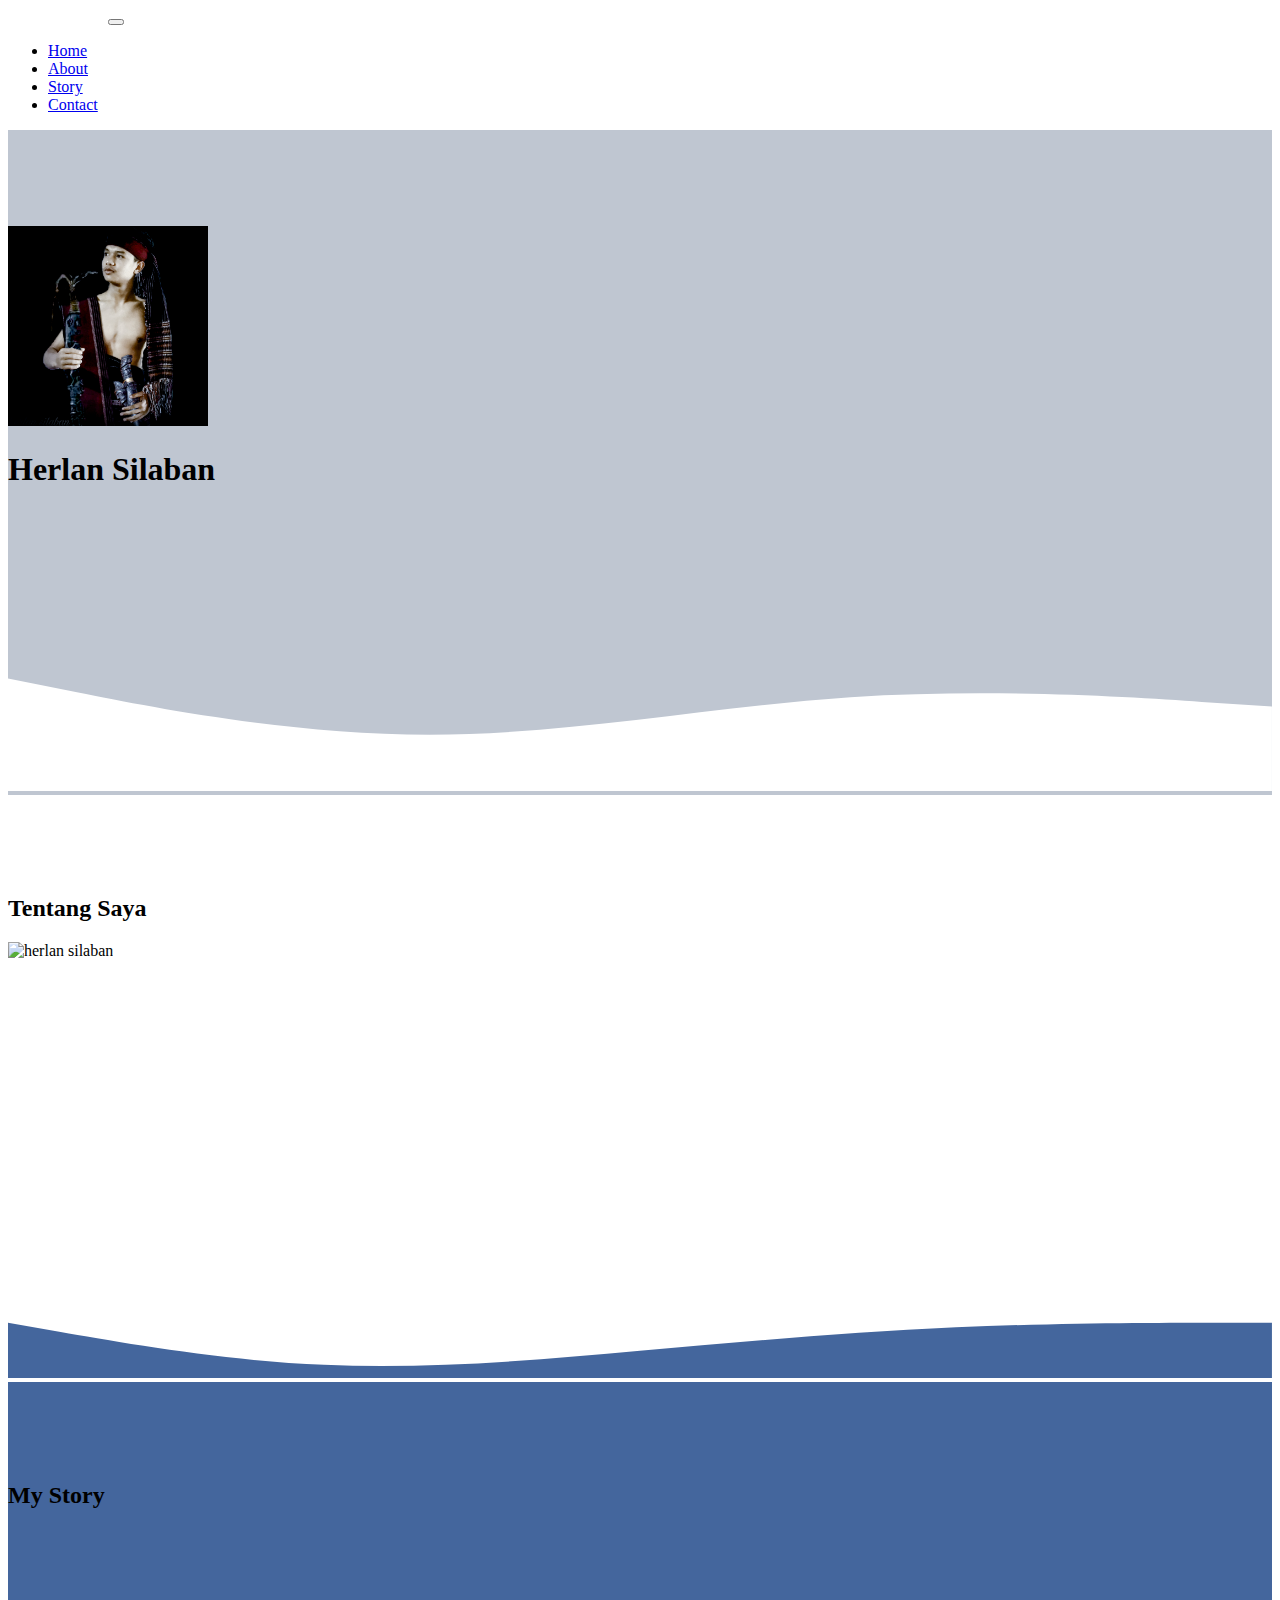
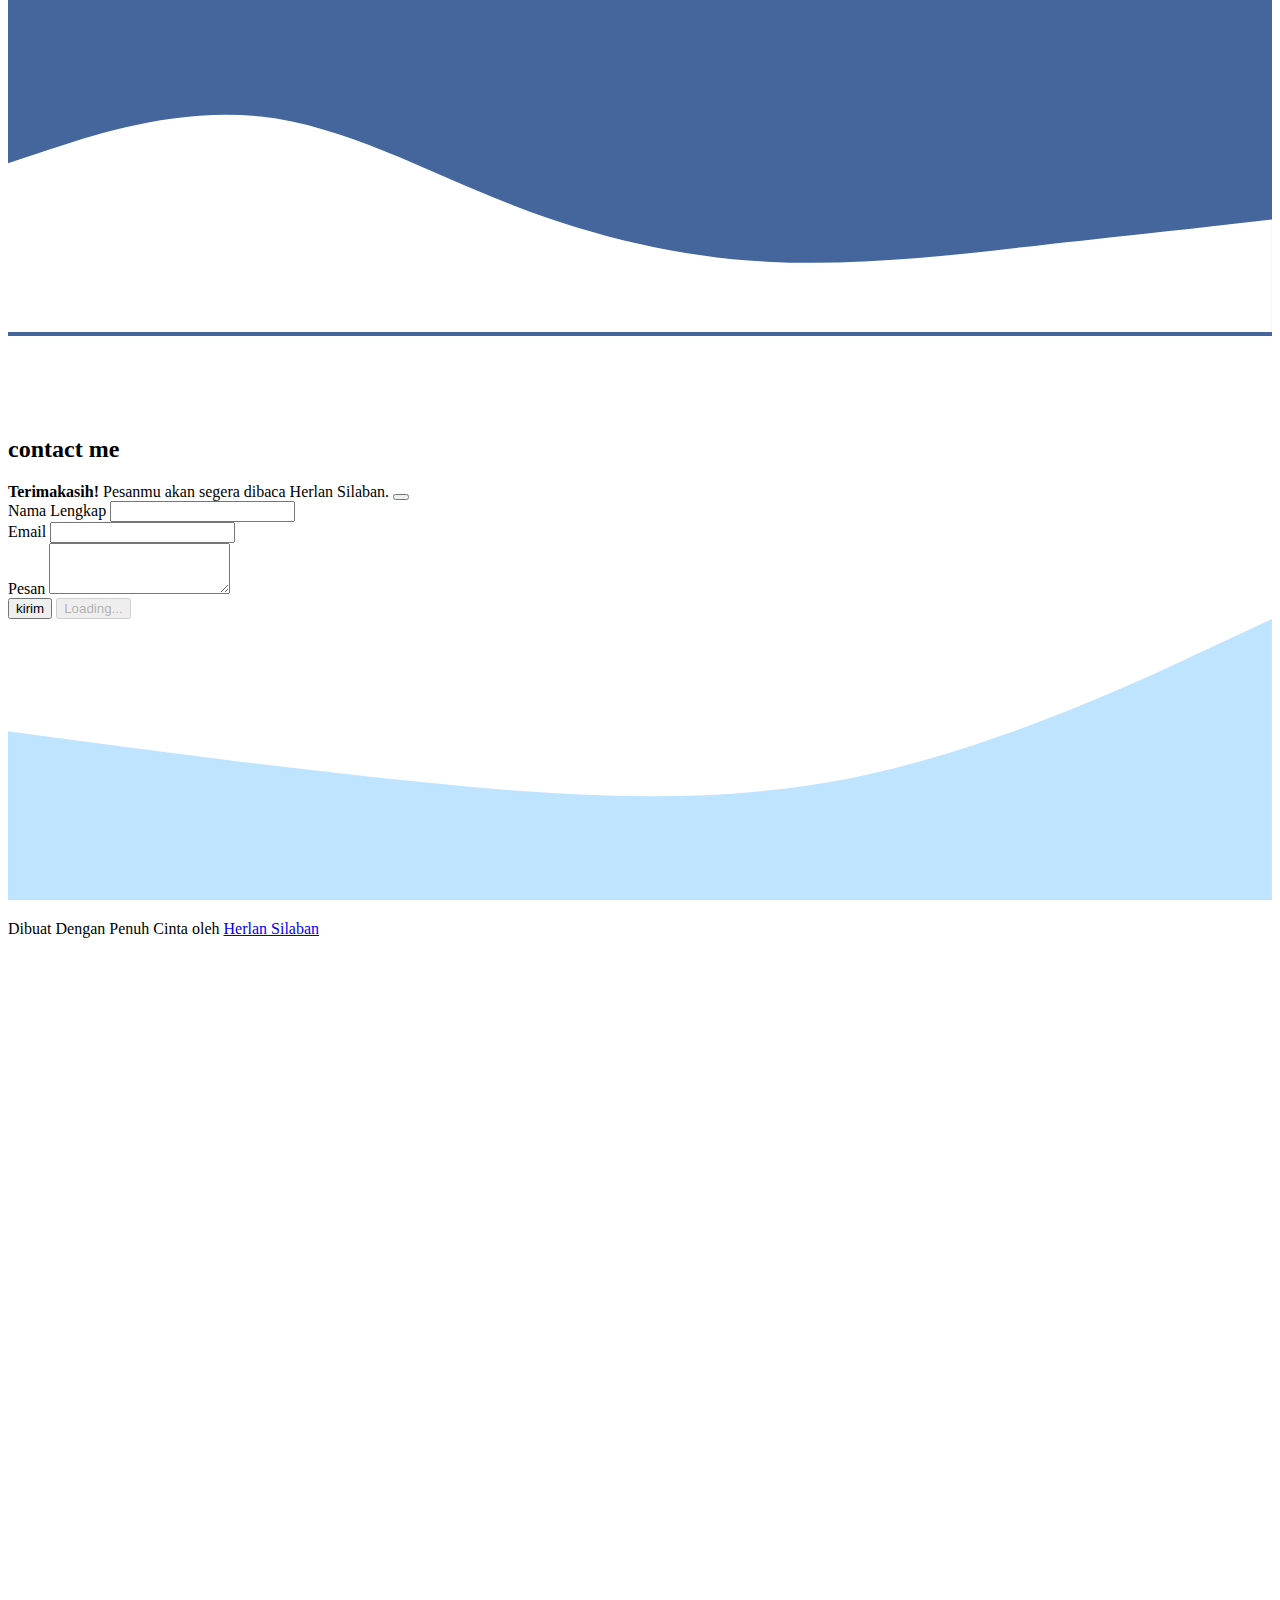
==== commit 53196251: "nambah story" ====
--- a/index.html
+++ b/index.html
@@ -68,14 +68,14 @@
         <div class="row justify-content-center fs-5 text-center">
           <div class="col-md-4" data-aos="fade-right" data-aos-duration="1000">
             <p>
-              Haii!! Perkenalkan namaku Herlan Silaban, saat ini berstatus jomblo ehhhh mahasiswa maksud saya. Umur kepala dua dan aktivitas sehari-hari belajar. Hobi saya belajar (eakkk wkkw) dan yang menjadi makanan kesukaan saya yaitu
-              [C6H12O6]n, dan minuman kesukaan H2O. Hidup dengan sebuah motto yaitu " Bernafas untuk hidup dan hidup untuk bermanfaat, jika hidupmu tak bermanfaat maka jangan bernafas !"
+              Haii!! Perkenalkan namaku Herlan Silaban, saat ini berstatus mahasiswa. Umur kepala dua dan aktivitas sehari-hari melakukan yang terbaik. saya memiliki hobi mengamati dan memikirkan, dan yang menjadi makanan kesukaan saya
+              yaitu [C6H12O6]n, dan minuman kesukaan H2O. Hidup dengan sebuah motto yaitu " Bernafas untuk hidup dan hidup untuk bermanfaat, jika hidupmu tak bermanfaat maka apa gunanya bernafas?"
             </p>
           </div>
           <div class="col-md-4" data-aos="fade-left" data-aos-duration="1000" data-aos-delay="200">
             <p>
-              Website ini dibuat dengan bootstrap v5.0 dengan tujuan sebagai media curahan pemikiran-pemikiran gila saya. Kamu dapat memberikan saya pesan atau saran bahkan kritikan di slide paling bawah halaman ini. Jika perlu dibalas akan
-              saya balas lewat email. Happy Reading dan semoga harimu dipenuhi hormon dopamin.
+              Website ini dibuat dengan bootstrap v5.0 dengan tujuan sebagai media curahan pemikiran-pemikiran gila penulis. Kamu dapat memberikan saya pesan atau saran bahkan kritikan di slide paling bawah halaman ini. Jika perlu dibalas
+              akan saya balas lewat email. Happy Reading dan semoga harimu dipenuhi hormon dopamin.
             </p>
           </div>
         </div>
@@ -97,11 +97,11 @@
             <h2>My Story</h2>
           </div>
         </div>
-        <div class="row justify-content-center">
+        <div class="row">
           <div class="col-md-4 mb-3">
             <div class="card" data-aos="flip-left" data-aos-duration="500">
               <img src="img/projects/A.jpg" class="card-img-top" alt="Project 1" />
-              <div class="card-body card-center">
+              <div class="card-body">
                 <h6 class="card-title text-end font-monospace">01-04-22</h6>
                 <h5 class="card-title text-center">Embun dan Takdir</h5>
 
@@ -117,15 +117,20 @@
             </div>
           </div>
         </div>
-        <div class="row justify-content-center">
+        <div class="row">
           <div class="col-md-4 mb-3">
             <div class="card" data-aos="flip-left" data-aos-duration="500">
               <img src="img/projects/B.jpg" class="card-img-top" alt="Project 1" />
-              <div class="card-body card-center">
-                <h6 class="card-title text-end font-monospace">none</h6>
-                <h5 class="card-title text-center">none</h5>
-
-                <p class="card-text">diisi apa yahh?</p>
+              <div class="card-body">
+                <h6 class="card-title text-end font-monospace">05-04-2022</h6>
+                <h5 class="card-title text-center">Bunga jadi buah? kok bisa..</h5>
+
+                <p class="card-text">
+                  Siapa yang mengubah ribuan bunga menjadi buah setiap harinya. Lalu denngan sombong lebah madu menjawab "tentu aku dong" kemudian kupu-kupu menyahut tak mau kalah " bukan hanya lebah, kami adalah dalang dibaliknya"
+                  sahutnya. Kemudian angin tidak mau kalah dengan berhembus sepoi-sepoi mencoba menunjukkan bahwa ia juga berpengaruh. Kemudian sang bunga berkata dengan suara yang lantang, "sesungguhnya aku telah melihat pekerjaan tangan
+                  penciptamu dan penciptaku bekerja didalam aku". kemudian keadaan menjadi hening sehening beranda chatmu wkwkw. begitulah kehidupan didunia ini, manusia berlomba ke puncak agar dilihat dan diakui oleh orang lain.padahal
+                  ketika mereka dipuncak, orang yang dibawah akan melihat mereka kecil. Jadi tetaplah rendah hati dan lakukan yang terbaik sesuai dengan citra yang diberi Tuhan padamu.
+                </p>
               </div>
             </div>
           </div>
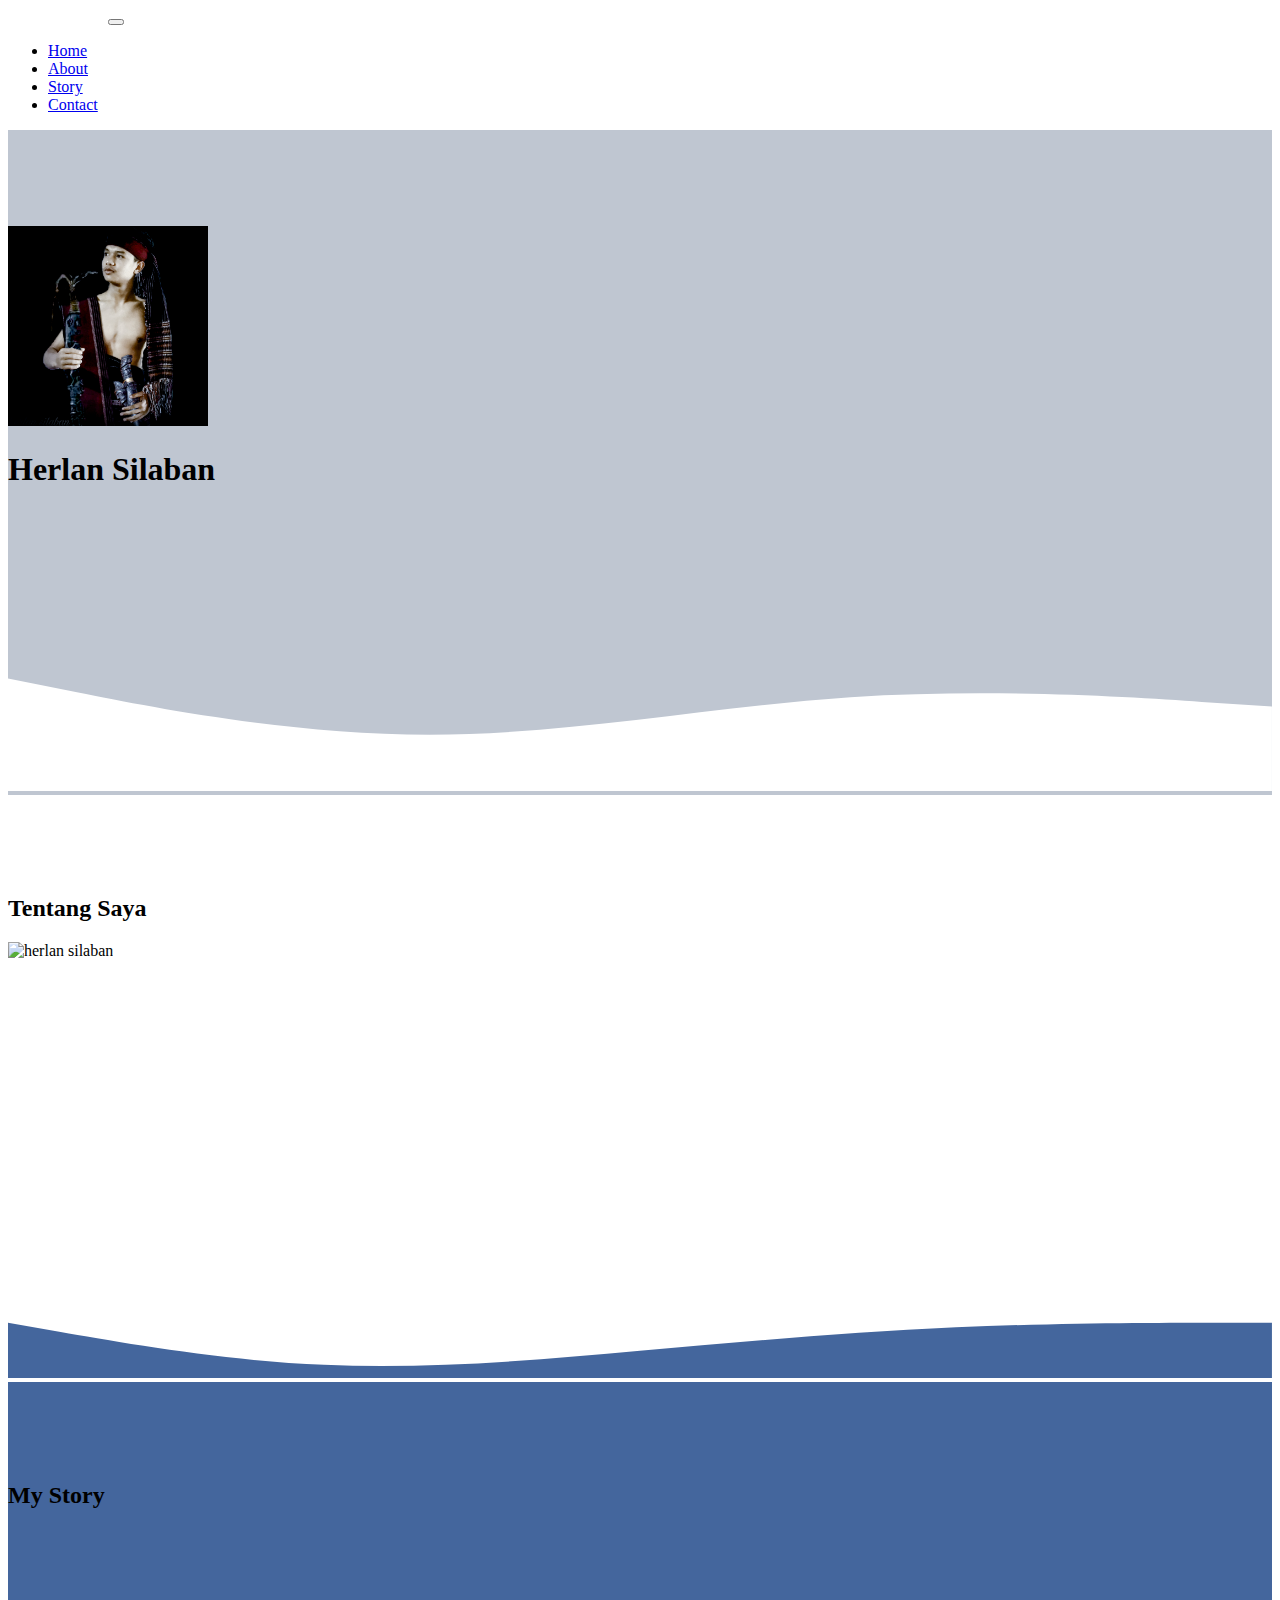
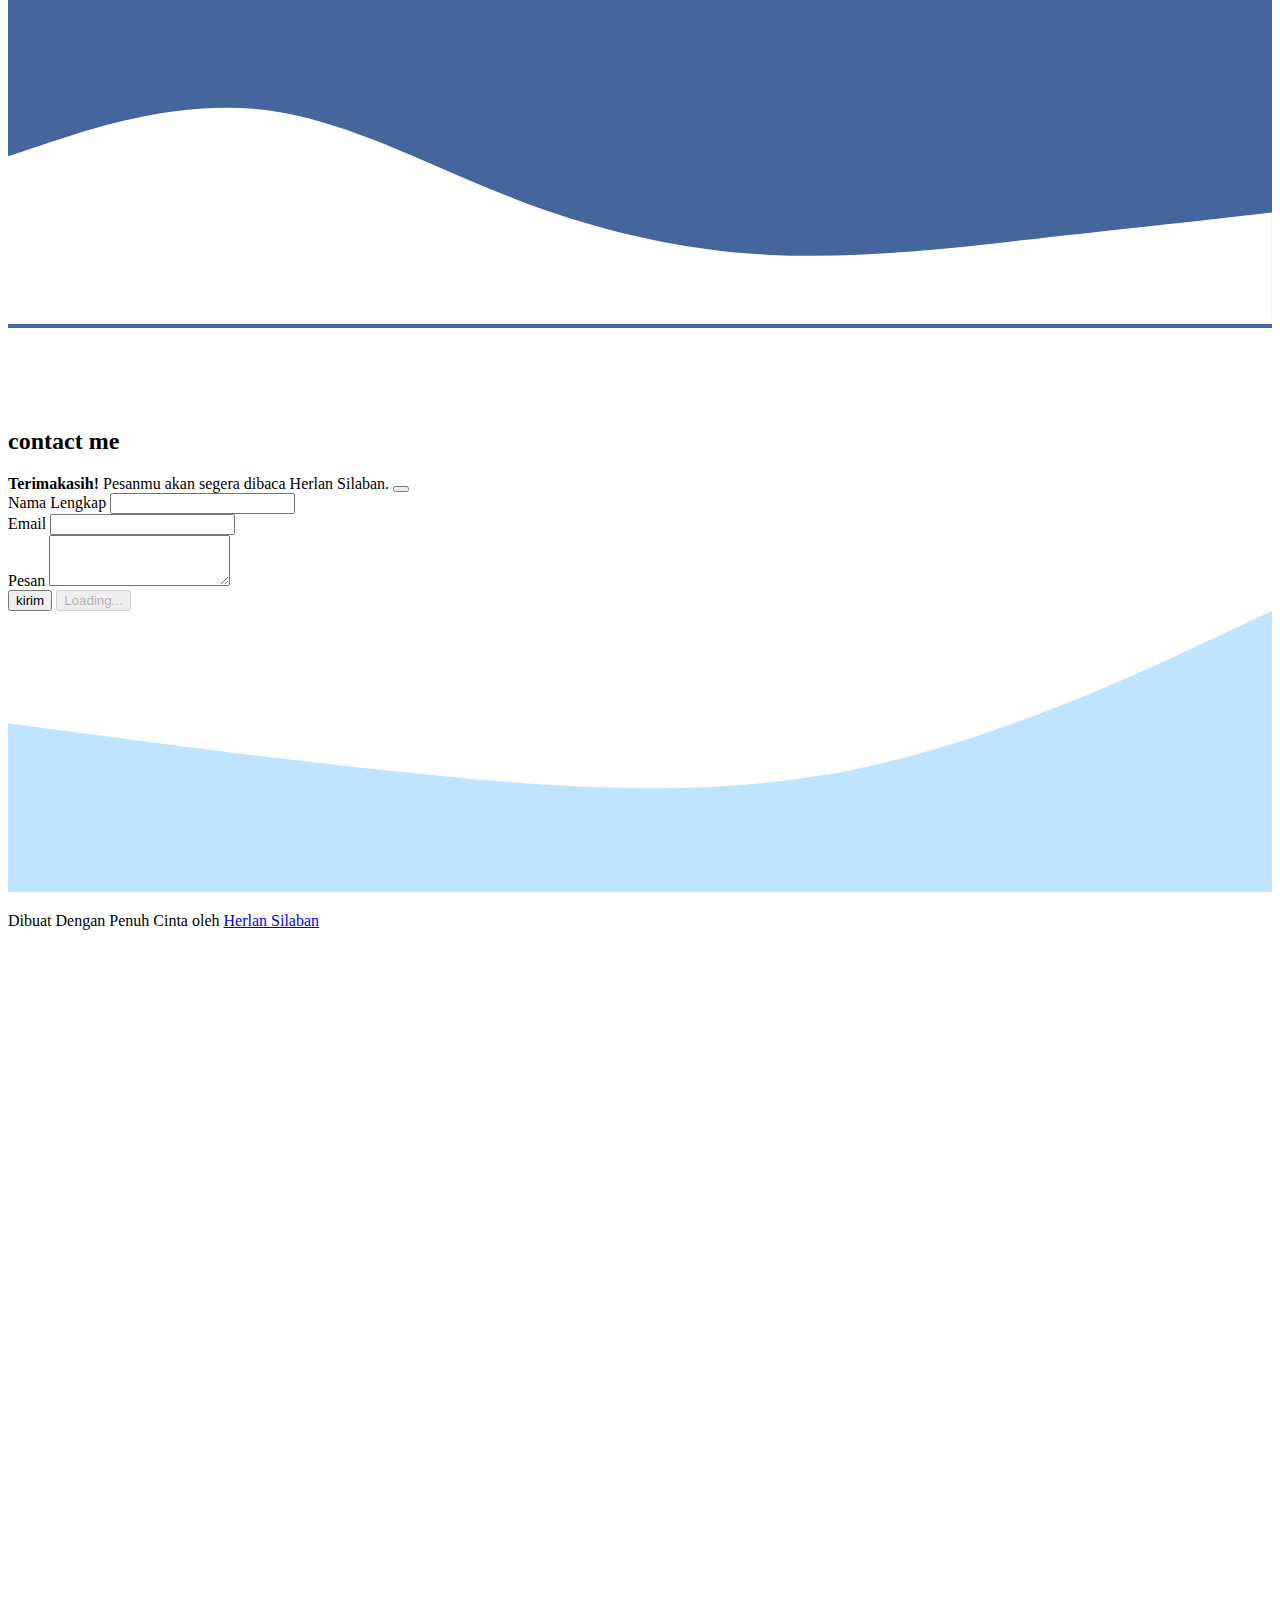
==== commit 35f47971: "story ketiga" ====
--- a/index.html
+++ b/index.html
@@ -136,6 +136,25 @@
           </div>
         </div>
       </div>
+      <div class="row">
+        <div class="col-md-4 mb-3">
+          <div class="card" data-aos="flip-left" data-aos-duration="500">
+            <img src="img/projects/C.jpg" class="card-img-top" alt="Project 1" />
+            <div class="card-body">
+              <h6 class="card-title text-end font-monospace">23-04-2022</h6>
+              <h5 class="card-title text-center">Menjaga dan Mensyukuri Titipan Tuhan</h5>
+
+              <p class="card-text">
+                Ketika mengambil gambar ini di kebun, saya bertanya-tanya... Apakah burung kutilang pernah insyecure melihat telur elang ? Trus pertanyaan itu pun berlanjut,
+                lahhh kalo kutilang insyecure melihat telur elang, gimana dengan elang ketika melihat telur angsa ? Begitulah pertanyaan itu tak akan ada habisnya ketika kita selalu 
+                membandingkan kearah yang lebih dan lebih. Sama halnya dengan apa yang kita miliki saat ini, baik materi maupun yang lainnya, syukuri setiap apa yang kamu miliki
+                dengan tetap berproses dan jangan lupa tetap rendah dan kaya hati.. gampang kali membilangkan yaaa, melakukan agak agak wkwkwk
+              </p>
+            </div>
+          </div>
+        </div>
+      </div>
+    </div>
       <svg xmlns="http://www.w3.org/2000/svg" viewBox="0 0 1440 320">
         <path
           fill="#ffffff"
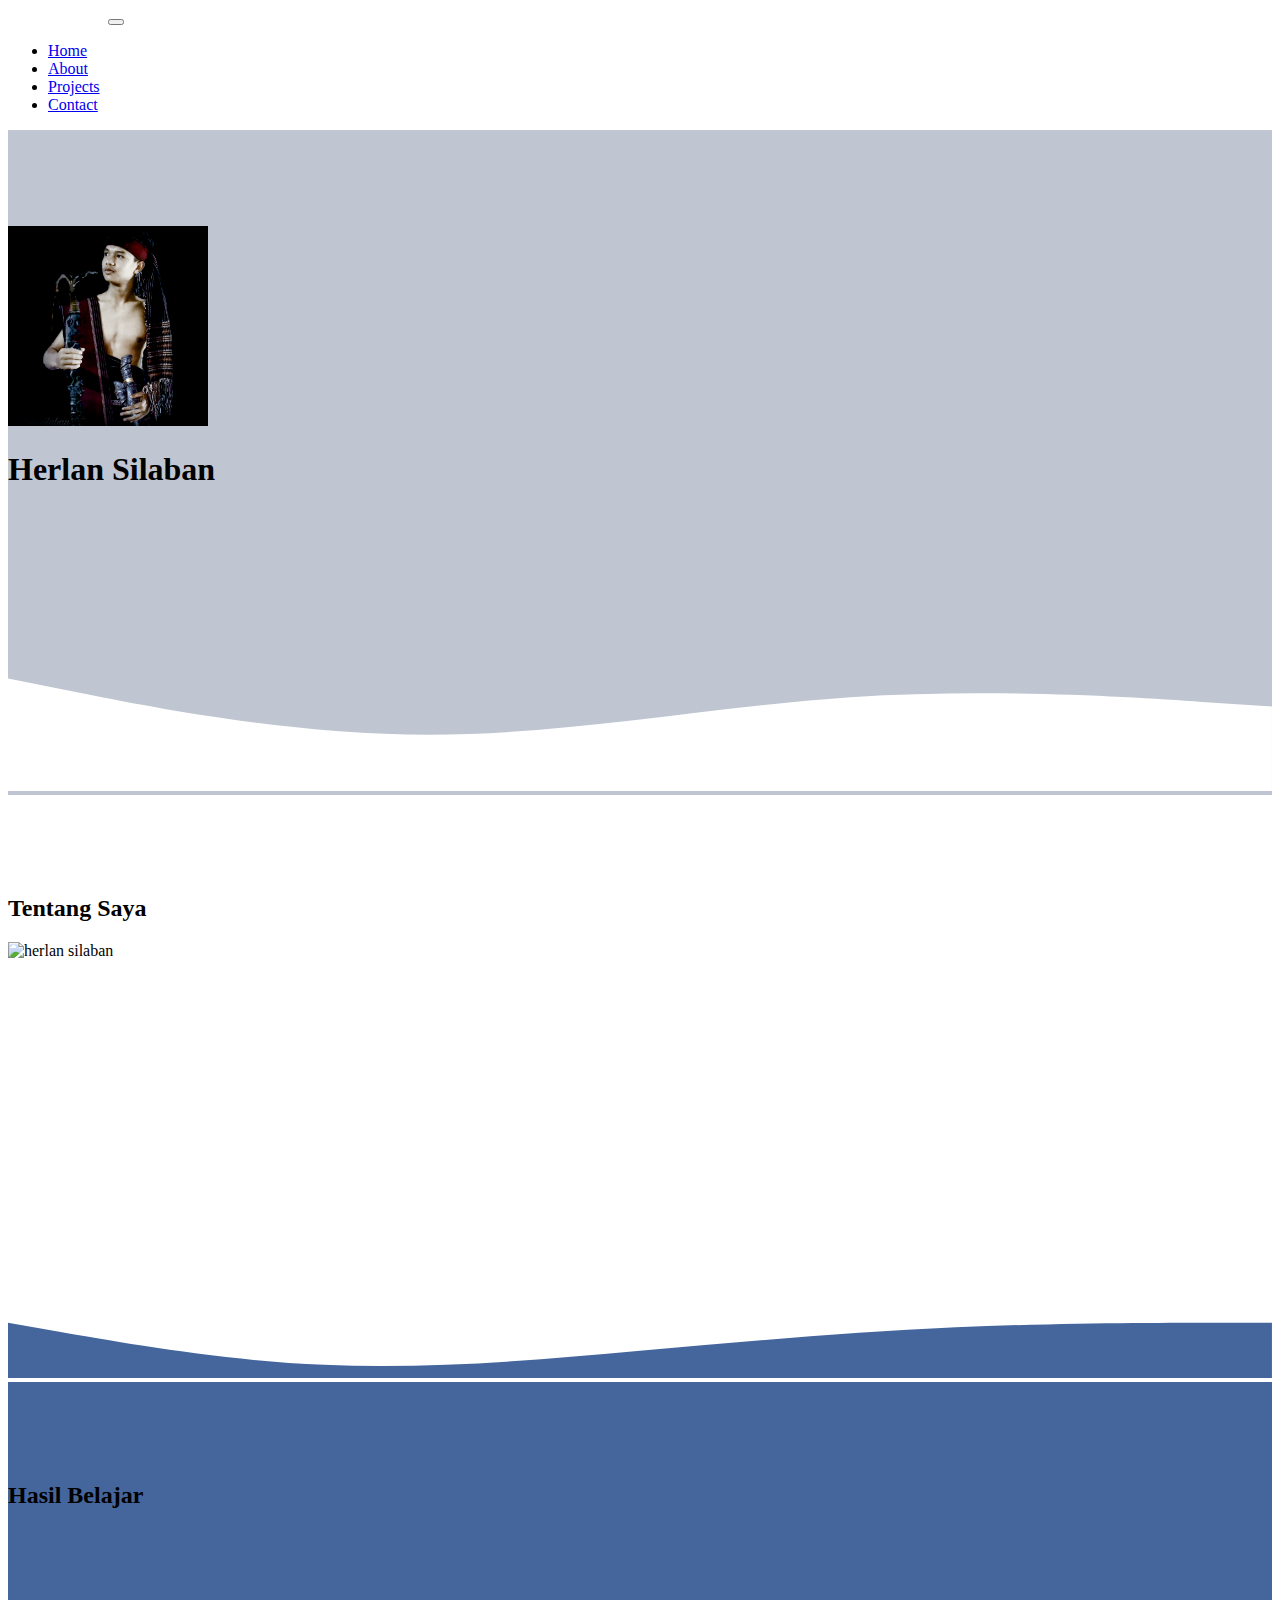
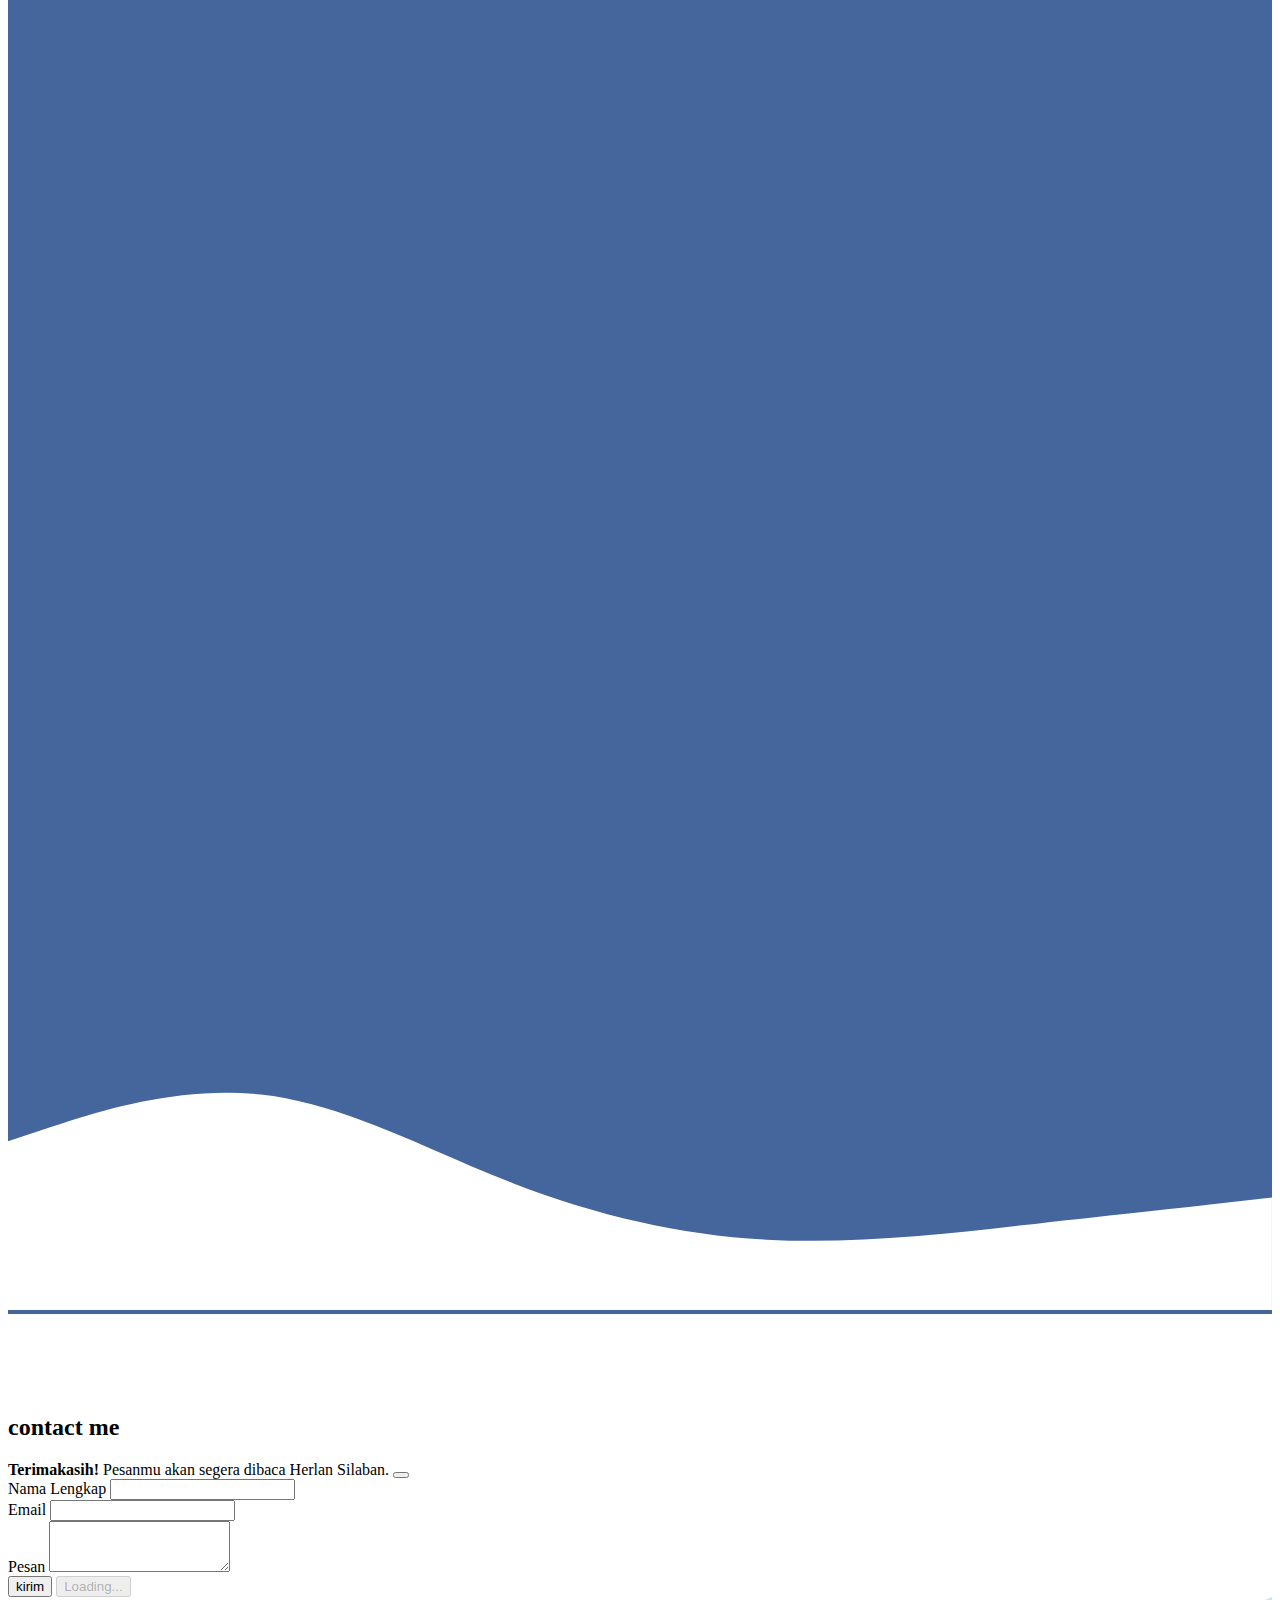
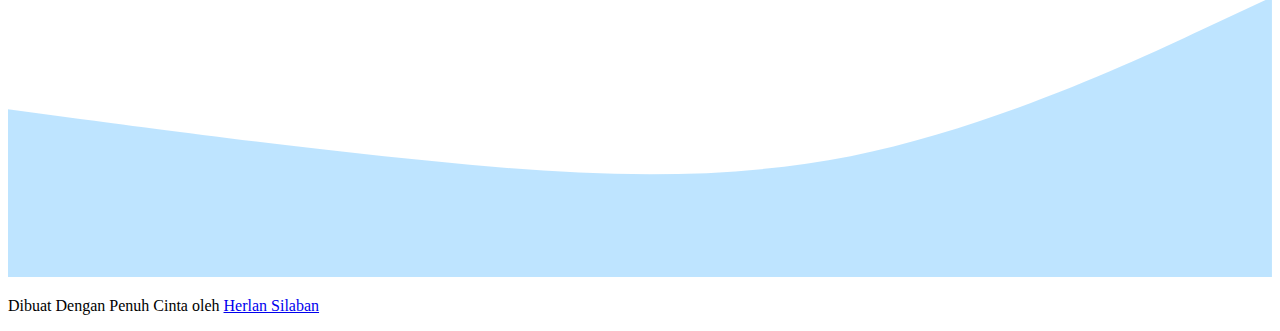
==== commit 395c154b: "mengubah tampilan" ====
--- a/index.html
+++ b/index.html
@@ -30,7 +30,7 @@
               <a class="nav-link" href="#about">About</a>
             </li>
             <li class="nav-item">
-              <a class="nav-link" href="#projects">Story</a>
+              <a class="nav-link" href="#projects">Projects</a>
             </li>
             <li class="nav-item">
               <a class="nav-link" href="#contact">Contact</a>
@@ -68,14 +68,14 @@
         <div class="row justify-content-center fs-5 text-center">
           <div class="col-md-4" data-aos="fade-right" data-aos-duration="1000">
             <p>
-              Haii!! Perkenalkan namaku Herlan Silaban, saat ini berstatus mahasiswa. Umur kepala dua dan aktivitas sehari-hari melakukan yang terbaik. saya memiliki hobi mengamati dan memikirkan, dan yang menjadi makanan kesukaan saya
-              yaitu [C6H12O6]n, dan minuman kesukaan H2O. Hidup dengan sebuah motto yaitu " Bernafas untuk hidup dan hidup untuk bermanfaat, jika hidupmu tak bermanfaat maka apa gunanya bernafas?"
+              Haii!! Perkenalkan namaku Herlan Silaban, saat ini berstatus mahasiswa. Saya lahir tahun 2001 di daerah doloksanggul, dan besar di doloksanggul. aktivitas sehari-hari yaitu mengikuti perkuliahan dan mengikuti event-event yang ada. saya memiliki hobi mengamati dan memikirkan,
+               .Hidup dengan sebuah motto yaitu " Bernafas untuk hidup dan hidup untuk bermanfaat, jika hidupmu tak bermanfaat maka apa gunanya bernafas?"
             </p>
           </div>
           <div class="col-md-4" data-aos="fade-left" data-aos-duration="1000" data-aos-delay="200">
             <p>
-              Website ini dibuat dengan bootstrap v5.0 dengan tujuan sebagai media curahan pemikiran-pemikiran gila penulis. Kamu dapat memberikan saya pesan atau saran bahkan kritikan di slide paling bawah halaman ini. Jika perlu dibalas
-              akan saya balas lewat email. Happy Reading dan semoga harimu dipenuhi hormon dopamin.
+             Saat ini saya sedang menjalani perkuliahan di Universita Prima Indonesia, yaitu program studi Sistem Informasi. Passion saya mengarah ke bagian design, tapi kadang dibagian 
+             web development. Mempelajari hal-hal baru dan menarik seperti design adalah hobi saya, intinya tetap berkarya and stay humble.
             </p>
           </div>
         </div>
@@ -94,24 +94,19 @@
       <div class="container">
         <div class="row text-center mb-3 fst-italic text-light">
           <div class="col">
-            <h2>My Story</h2>
+            <h2>Hasil Belajar</h2>
           </div>
         </div>
         <div class="row">
           <div class="col-md-4 mb-3">
             <div class="card" data-aos="flip-left" data-aos-duration="500">
-              <img src="img/projects/A.jpg" class="card-img-top" alt="Project 1" />
+              <img src="img/projects/D.png" class="card-img-top" alt="Project 1" />
               <div class="card-body">
-                <h6 class="card-title text-end font-monospace">01-04-22</h6>
-                <h5 class="card-title text-center">Embun dan Takdir</h5>
+            
+                <h2 class="card-title text-center">Logo organisasi pemuda sebuah gereja</h2>
 
                 <p class="card-text">
-                  Apakah kamu percaya bahwa embun itu ditarik oleh bumi untuk jatuh ke pelukannya? itulah pertanyaan yang ada dalam kepala seorang pemuda yang baru saja pulang dari kebun. Selama perjalanan pulang pertanyaan itulah yang
-                  mengiringi langkahnya, dia memiliki pemikiran jika bumi lah yang menarik embun itu untuk jatuh. Lalu apa hubungannya denganku? dia bertanya pada otak kecilnya sembari menggerakkan dahi dan bibirnya ke arah bawah. Atau
-                  apakah dunia ini ada dalam dua sisi, yang artinya ketika kita berada dalam gelap maka terang akan berusaha menarik kita, ketika kita berada dalam kebaikan maka kejahatan akan selalu berusaha menggoda kita? Pernyataan lain,
-                  ketika kita cantik/tampan maka jelek akan selalu menanti kita di depan mata, ketika bodoh maka pintar selalu menunggu kita ? pemuda itu pun menghentikan langkahnya sejenak lalu menatap langit sambil mendengar ocehan bodoh
-                  otaknya. "ahhh bukankah manusia bisa memilih sebuah keputusan yang terbaik bagi dirinya sendiri ? Tapi bagaimana dengan embun yang hampir jatuh tadi, apakah dia bisa memilih untuk tidak jatuh? atau itu yang disebut dengan
-                  takdir? " otak pemuda itu pun tiba-tiba berhenti karna keingat mantan kwkwk. Konon katanya pertanyaan itu masih dia pertanyakan sampai hari ini.
+              
                 </p>
               </div>
             </div>
@@ -120,38 +115,20 @@
         <div class="row">
           <div class="col-md-4 mb-3">
             <div class="card" data-aos="flip-left" data-aos-duration="500">
-              <img src="img/projects/B.jpg" class="card-img-top" alt="Project 1" />
+              <img src="img/projects/E.jpg" class="card-img-top" alt="Project 1" />
               <div class="card-body">
-                <h6 class="card-title text-end font-monospace">05-04-2022</h6>
-                <h5 class="card-title text-center">Bunga jadi buah? kok bisa..</h5>
+            
+                <h2 class="card-title text-center">Karya lama yang masih melekat di hati</h2>
 
                 <p class="card-text">
-                  Siapa yang mengubah ribuan bunga menjadi buah setiap harinya. Lalu denngan sombong lebah madu menjawab "tentu aku dong" kemudian kupu-kupu menyahut tak mau kalah " bukan hanya lebah, kami adalah dalang dibaliknya"
-                  sahutnya. Kemudian angin tidak mau kalah dengan berhembus sepoi-sepoi mencoba menunjukkan bahwa ia juga berpengaruh. Kemudian sang bunga berkata dengan suara yang lantang, "sesungguhnya aku telah melihat pekerjaan tangan
-                  penciptamu dan penciptaku bekerja didalam aku". kemudian keadaan menjadi hening sehening beranda chatmu wkwkw. begitulah kehidupan didunia ini, manusia berlomba ke puncak agar dilihat dan diakui oleh orang lain.padahal
-                  ketika mereka dipuncak, orang yang dibawah akan melihat mereka kecil. Jadi tetaplah rendah hati dan lakukan yang terbaik sesuai dengan citra yang diberi Tuhan padamu.
+              
                 </p>
               </div>
             </div>
           </div>
         </div>
-      </div>
-      <div class="row">
-        <div class="col-md-4 mb-3">
-          <div class="card" data-aos="flip-left" data-aos-duration="500">
-            <img src="img/projects/C.jpg" class="card-img-top" alt="Project 1" />
-            <div class="card-body">
-              <h6 class="card-title text-end font-monospace">23-04-2022</h6>
-              <h5 class="card-title text-center">Menjaga dan Mensyukuri Titipan Tuhan</h5>
-
-              <p class="card-text">
-                Ketika mengambil gambar ini di kebun, saya bertanya-tanya... Apakah burung kutilang pernah insyecure melihat telur elang ? Trus pertanyaan itu pun berlanjut,
-                lahhh kalo kutilang insyecure melihat telur elang, gimana dengan elang ketika melihat telur angsa ? Begitulah pertanyaan itu tak akan ada habisnya ketika kita selalu 
-                membandingkan kearah yang lebih dan lebih. Sama halnya dengan apa yang kita miliki saat ini, baik materi maupun yang lainnya, syukuri setiap apa yang kamu miliki
-                dengan tetap berproses dan jangan lupa tetap rendah dan kaya hati.. gampang kali membilangkan yaaa, melakukan agak agak wkwkwk
-              </p>
-            </div>
-          </div>
+
+
         </div>
       </div>
     </div>
